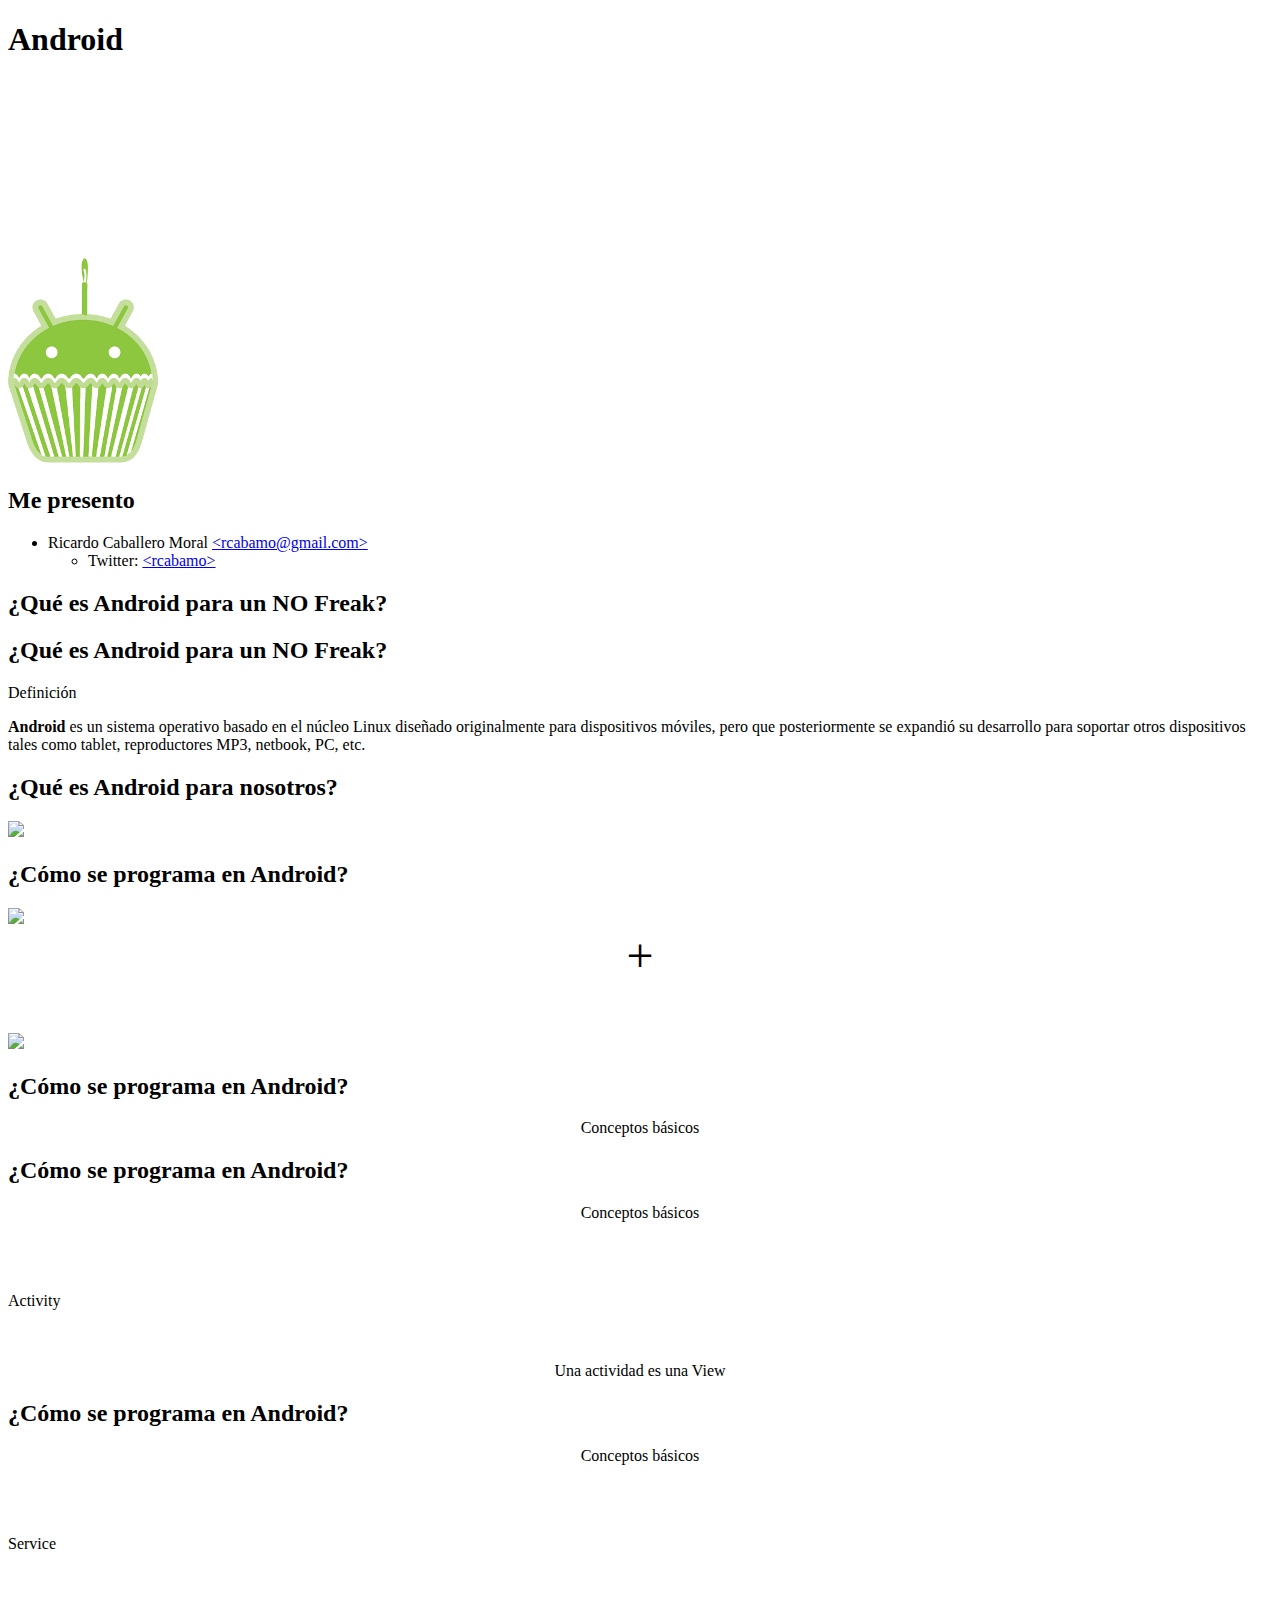
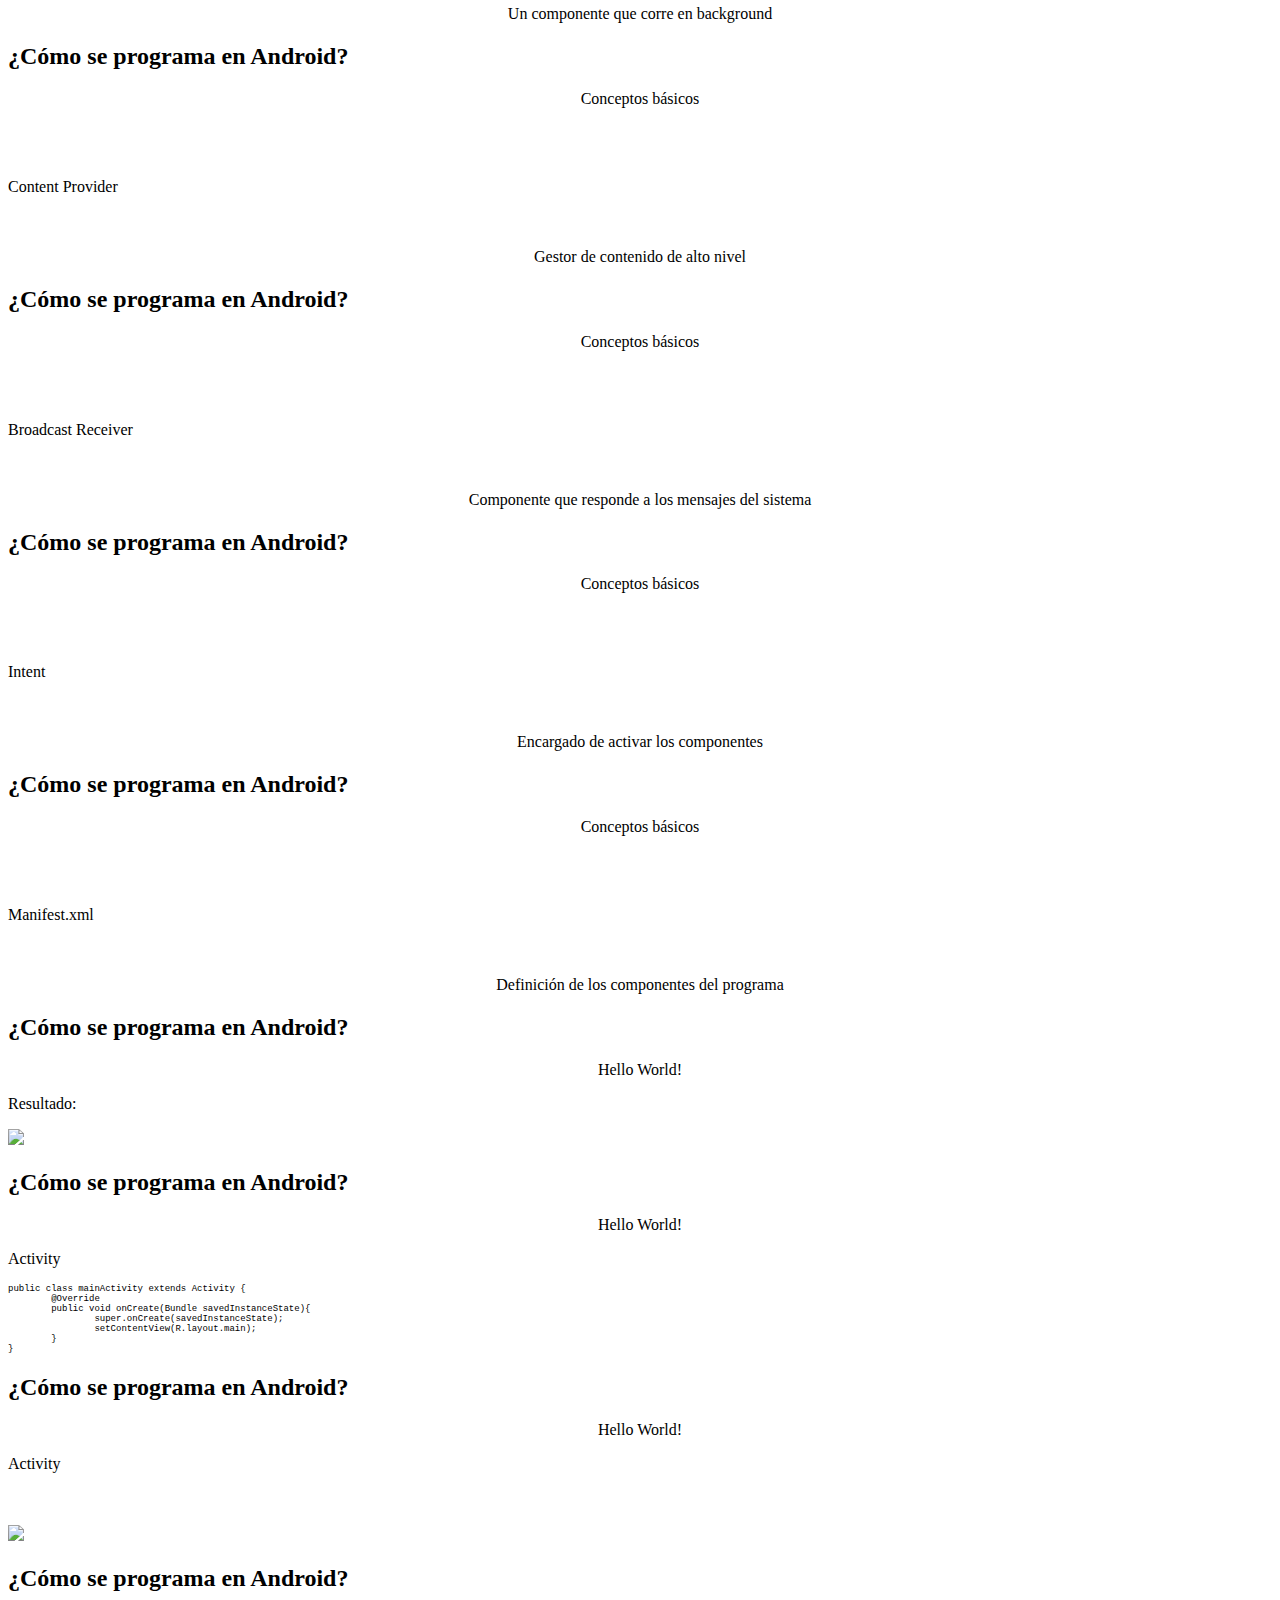
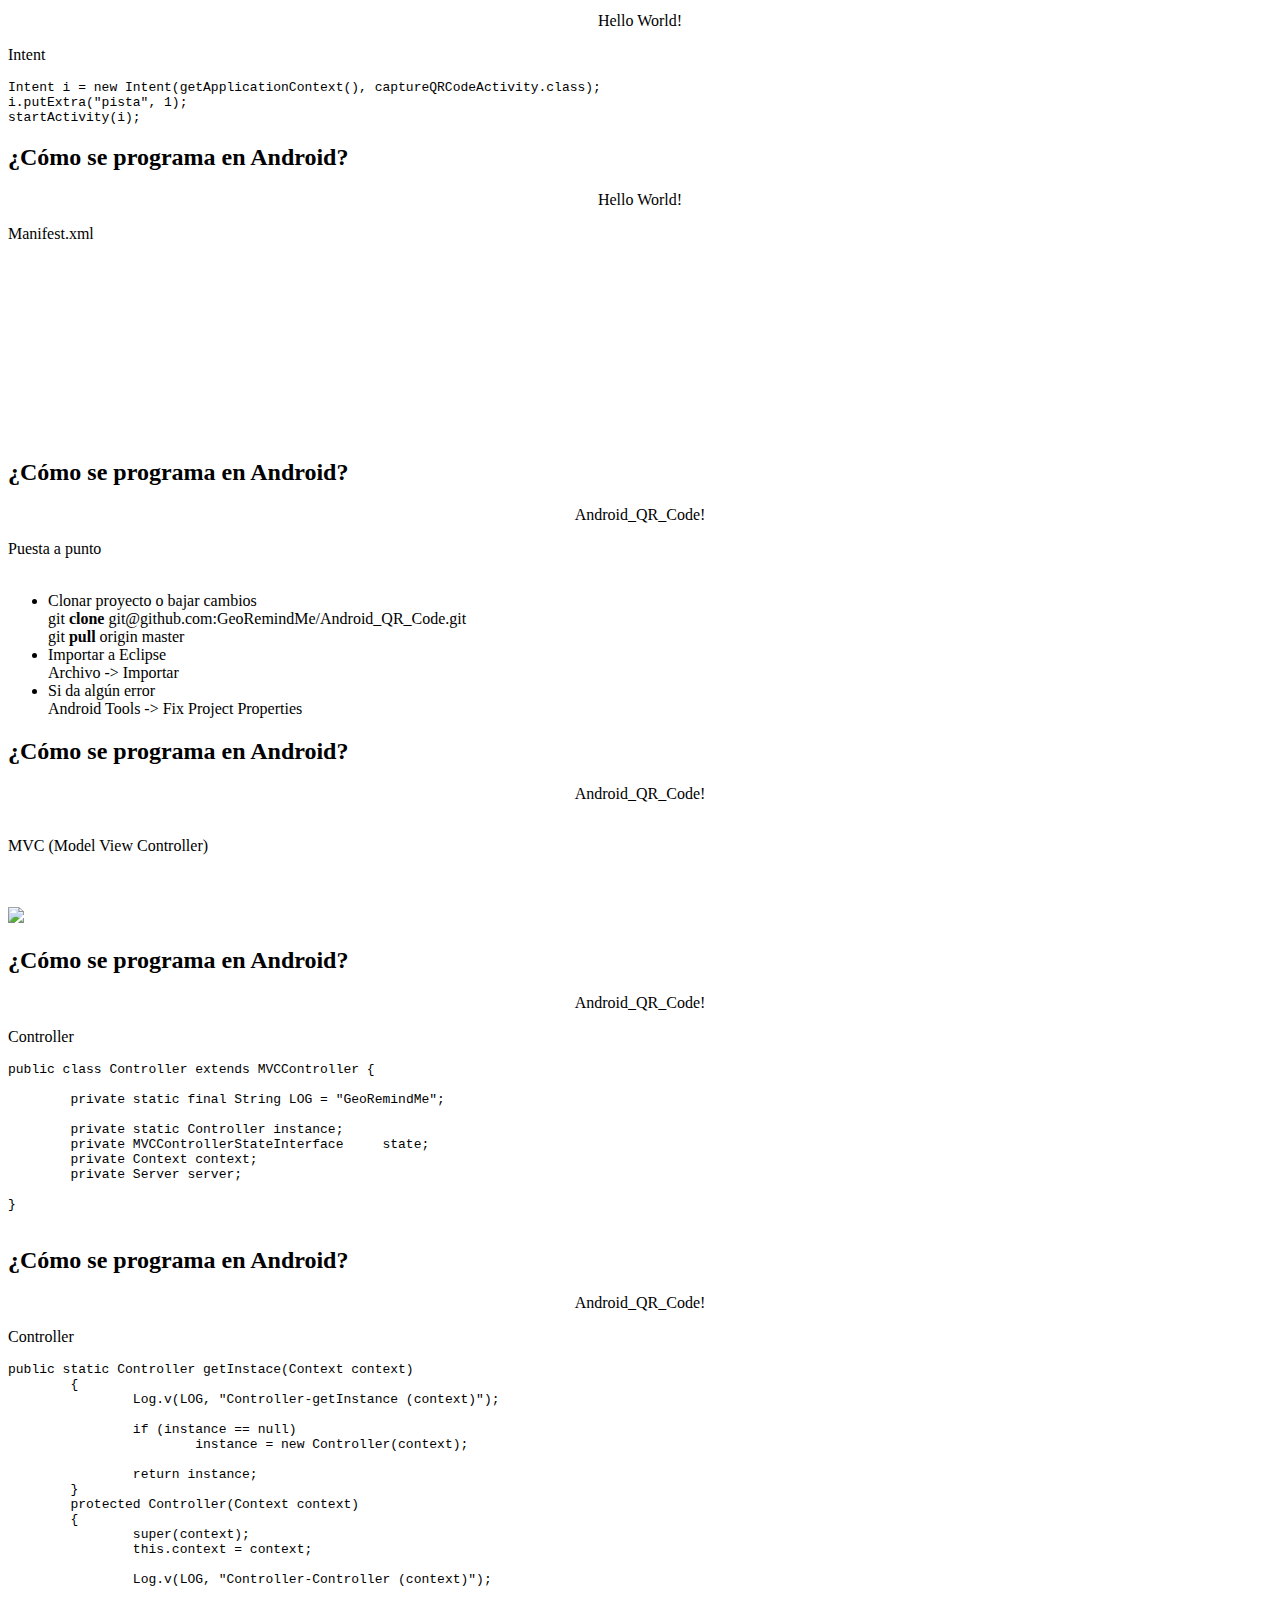
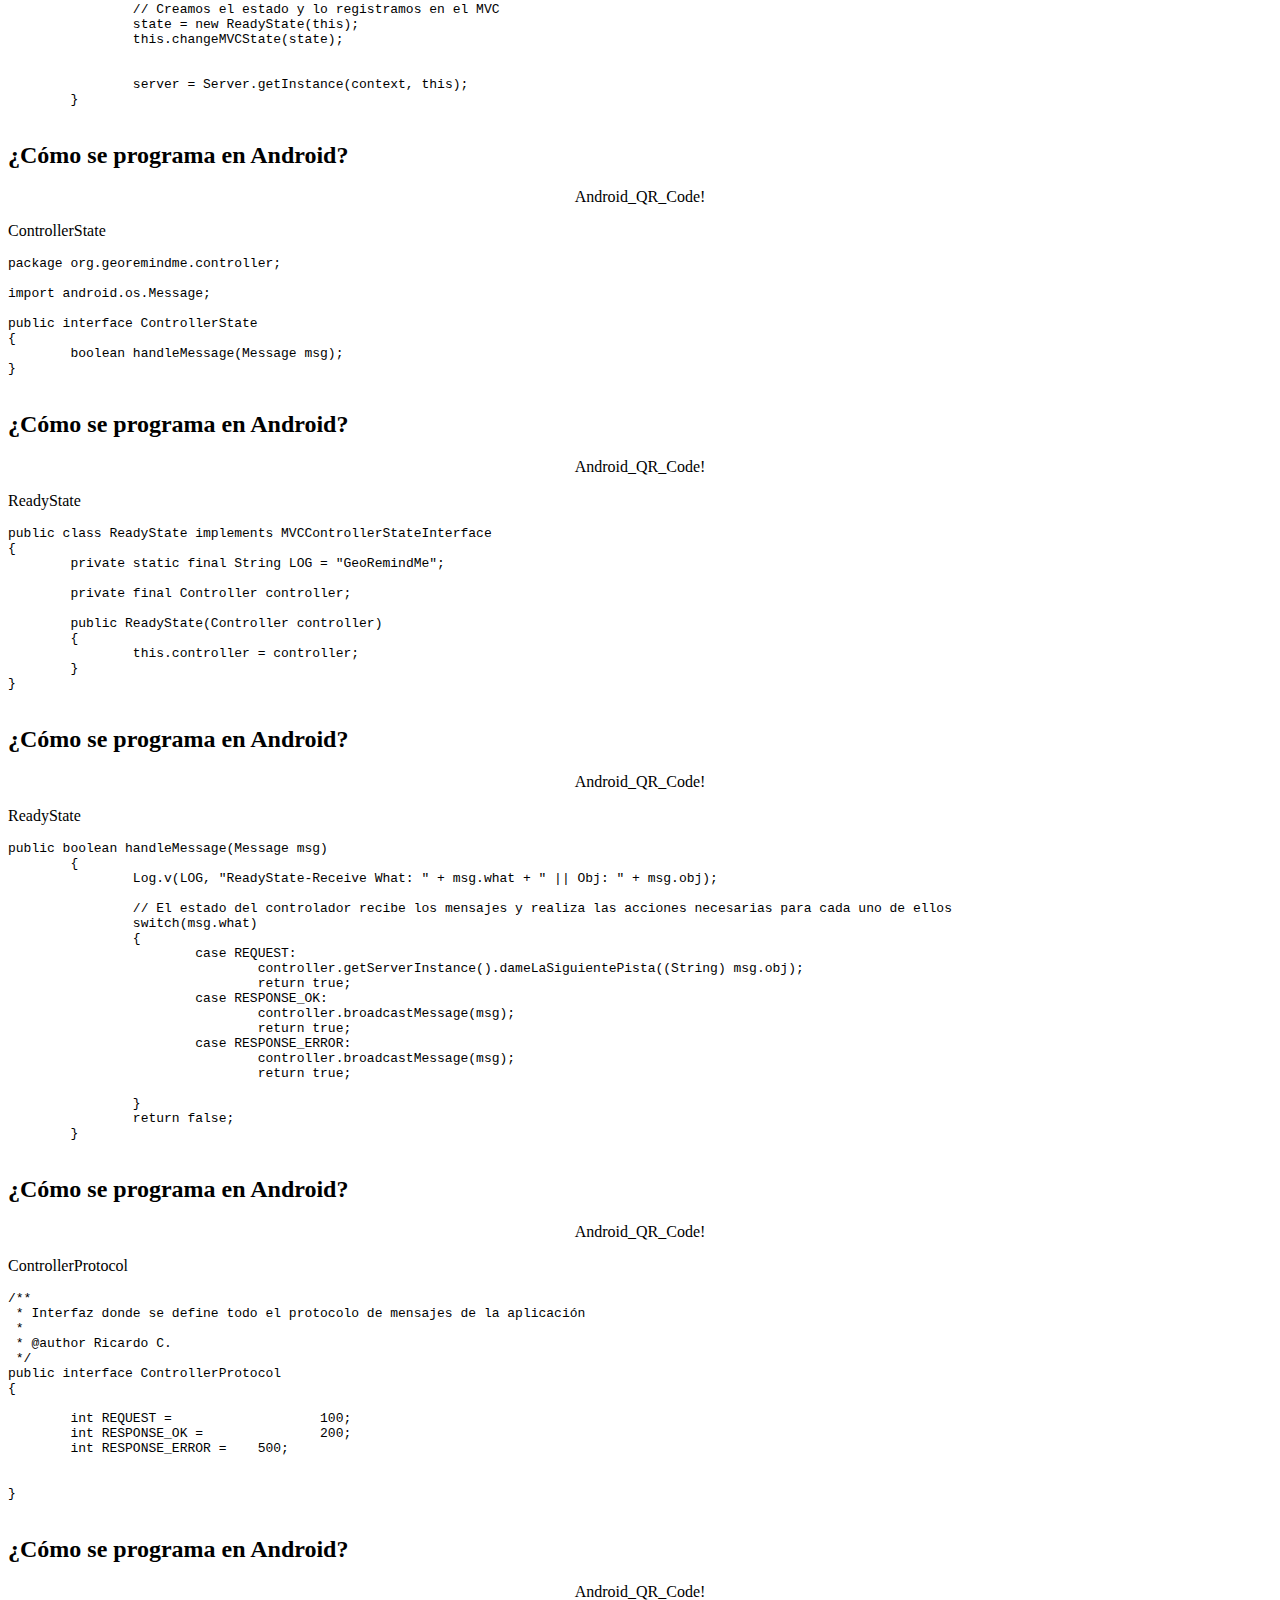
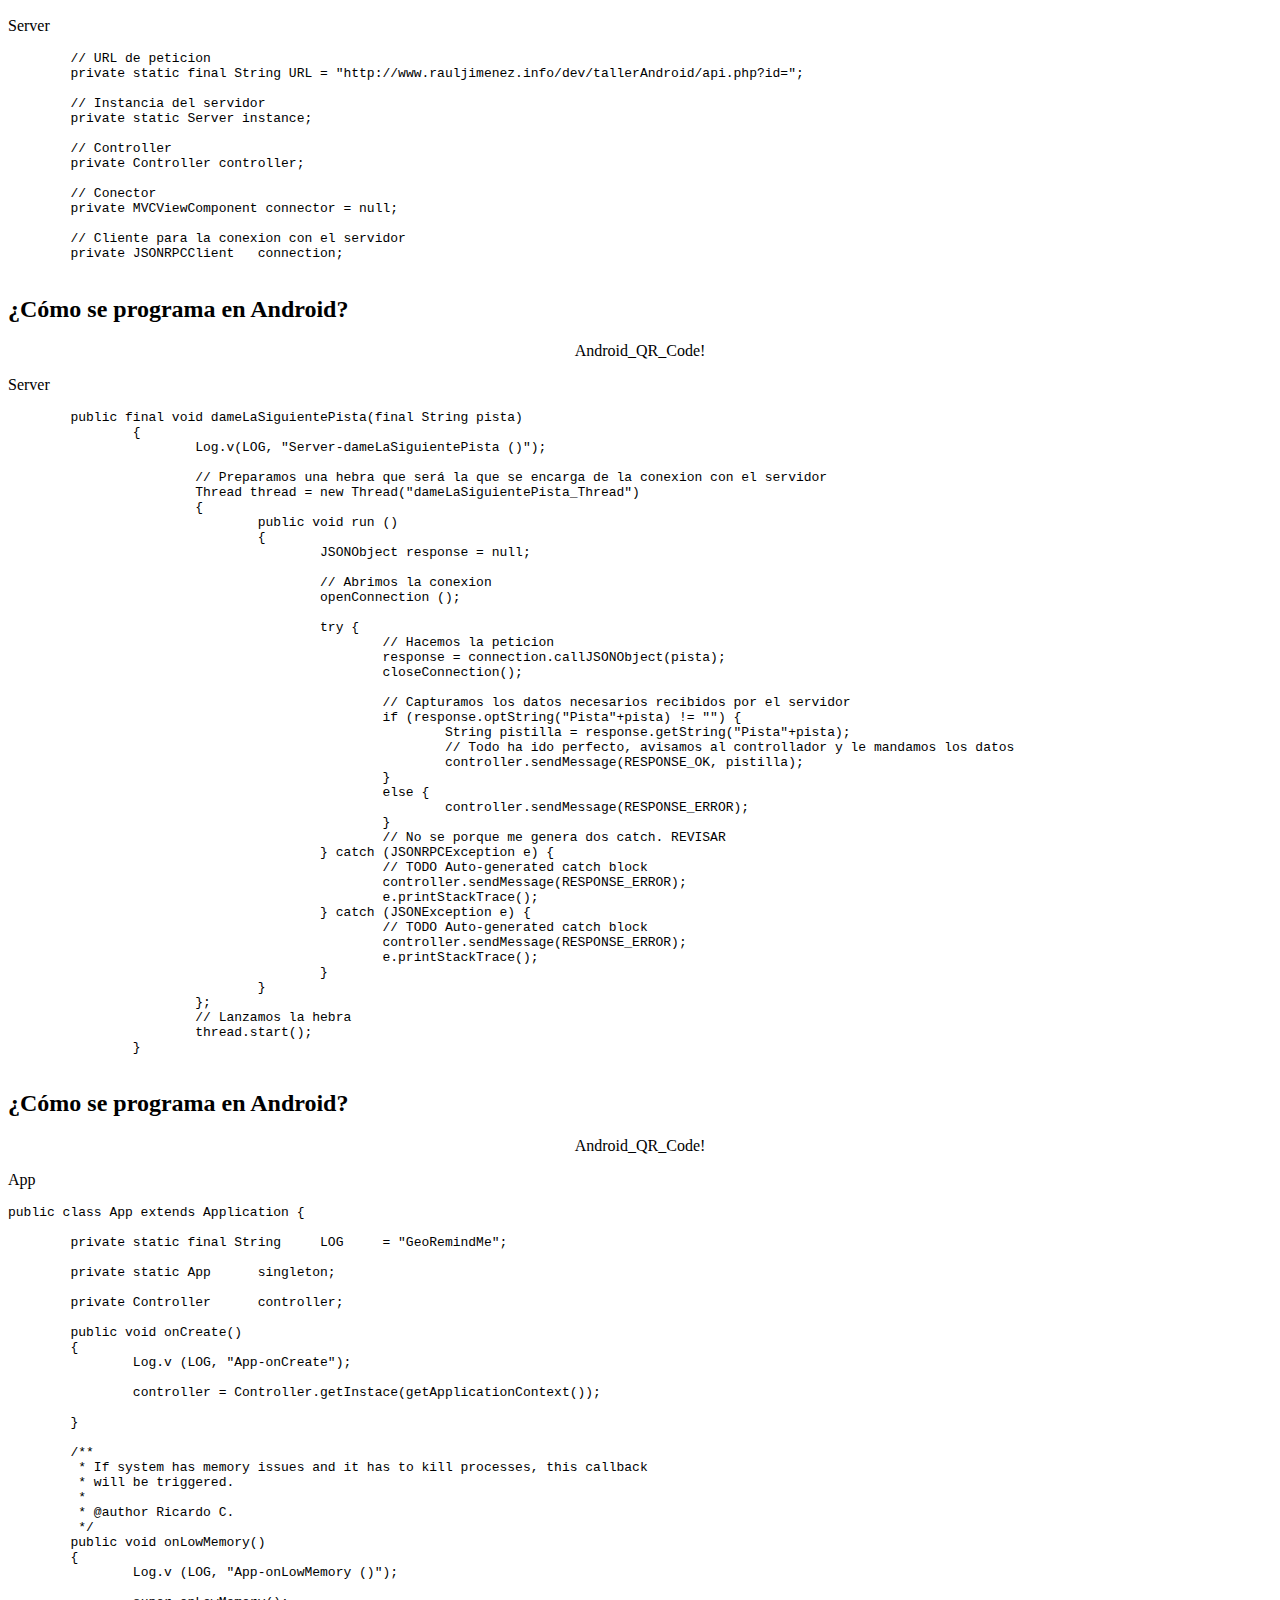
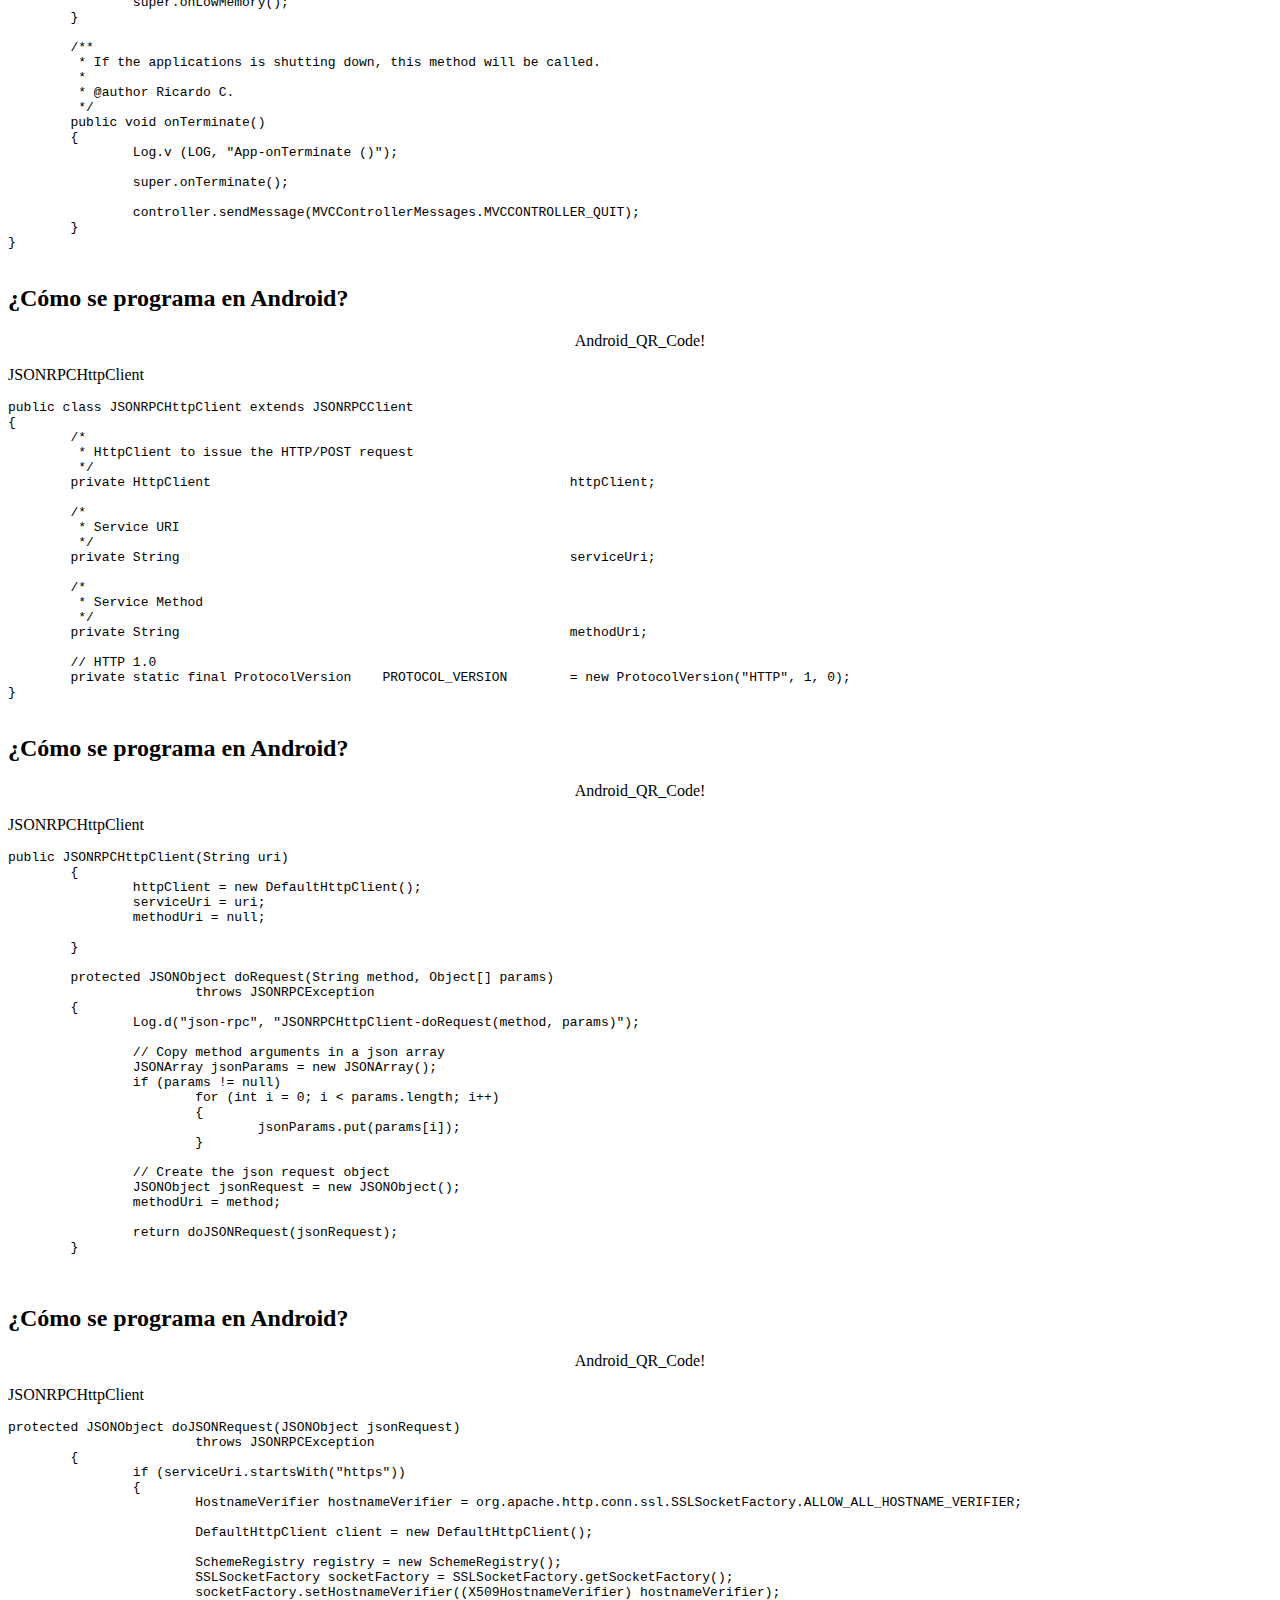
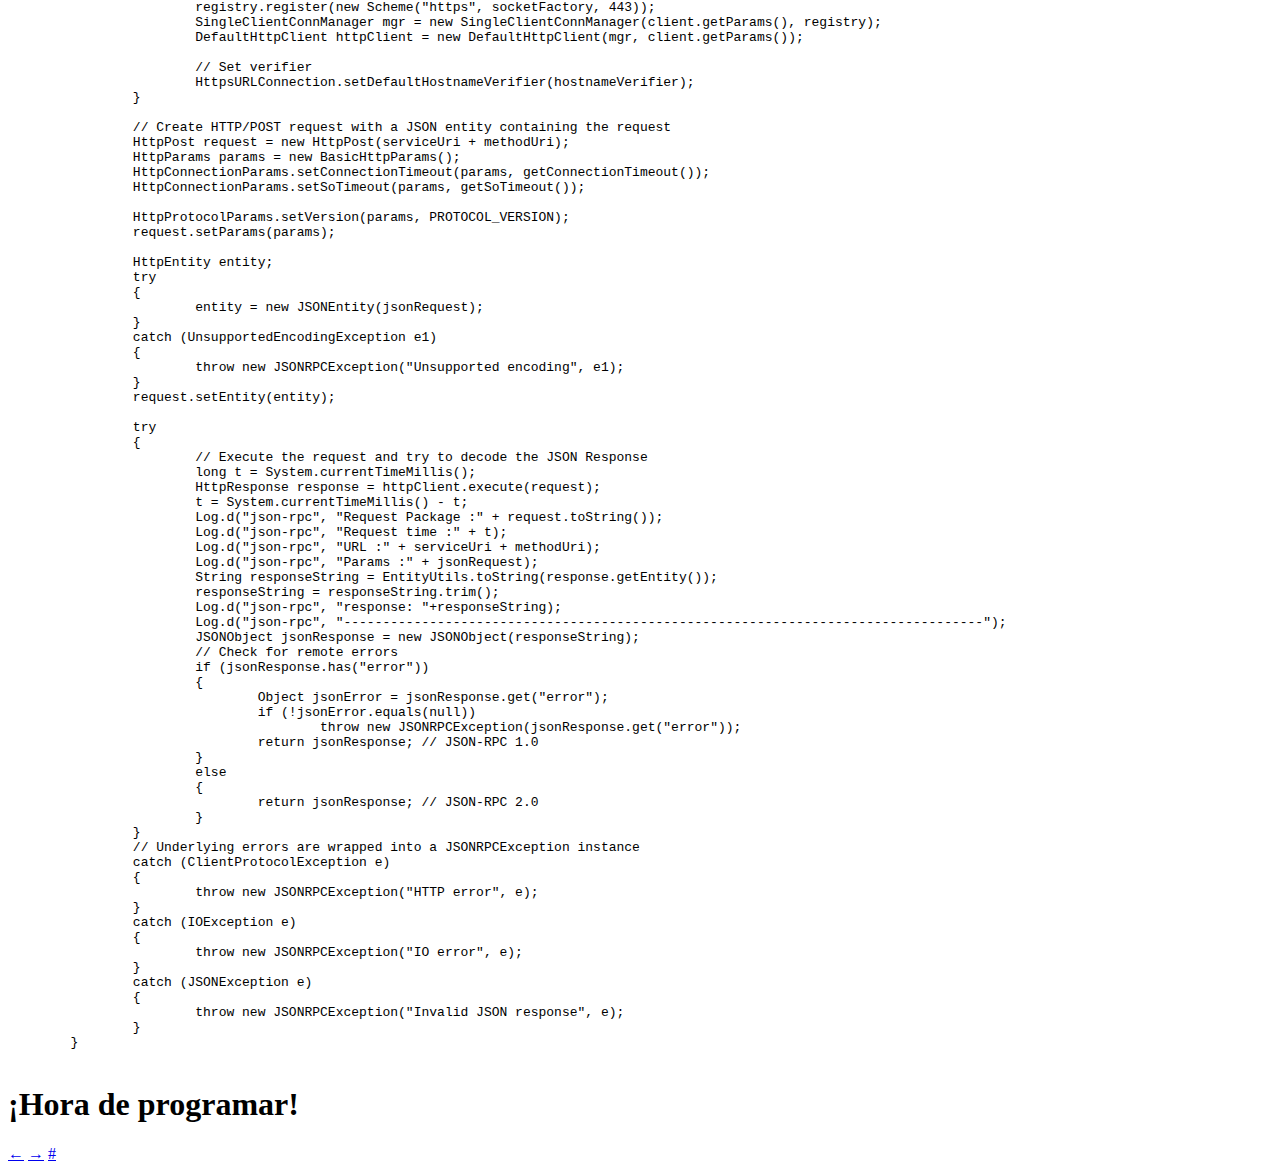
==== index.html @ ddbad966 "Update doc" ====
<!DOCTYPE html>
<!--[if lt IE 7]> <html class="no-js ie6" lang="en"> <![endif]-->
<!--[if IE 7]>    <html class="no-js ie7" lang="en"> <![endif]-->
<!--[if IE 8]>    <html class="no-js ie8" lang="en"> <![endif]-->
<!--[if gt IE 8]><!-->  <html class="no-js" lang="en"> <!--<![endif]-->
<head>
	<meta charset="utf-8">
	<meta http-equiv="X-UA-Compatible" content="IE=edge,chrome=1">
	<title>Android</title>
	<meta name="viewport" content="width=1024, user-scalable=no">

	<link rel="stylesheet" href="deck.js/core/deck.core.css">
	<link rel="stylesheet" href="deck.js/extensions/goto/deck.goto.css">
	<link rel="stylesheet" href="deck.js/extensions/navigation/deck.navigation.css">
	<link rel="stylesheet" href="deck.js/extensions/hash/deck.hash.css">
	
  <!-- Themes -->
  <link rel="stylesheet" href="deck.js/themes/style/android.css">
  
  <!-- Syntax highlighter -->
  <script src="syntax/scripts/shCore.js"></script>
  <script src="syntax/scripts/shBrushJScript.js"></script>
  
  <!-- Syntax highlighter -->
  <link rel="stylesheet" href="syntax/styles/shCore.css">
  <link rel="stylesheet" href="syntax/styles/shThemeEclipse.css">
  <script type="text/javascript">SyntaxHighlighter.all();</script>


	<script src="deck.js/modernizr.custom.js"></script>
</head>

<body class="deck-container">

<section class="slide">
 <h1>Android</h1>
<div style="margin-top:200px;" ><img src="./img/tartaleta.png"></div>
</section>

<section class="slide">
<!-- REVISAR -->
 <h2>Me presento</h2>
 <ul class="authors">
  <li>Ricardo Caballero Moral <a href="mailto:jorgelp@us.es">&lt;rcabamo@gmail.com&gt;</a>
	<ul>
		<li>
			Twitter: <a href="mailto:jorgelp@us.es">&lt;rcabamo&gt;</a>
		</li>
	</ul>

  </li>
 </ul>
</section>

<section class="slide">
<!-- REVISAR por si hay alguna manera mejor de hacer las transiciones que copiandolo todo-->
 <h2>¿Qué es Android para un NO Freak?</h2>
 
</section>

<section class="slide">
 <h2>¿Qué es Android para un NO Freak?</h2>
<dl>
 <dt>Definición</dt>
</dl>
 <div class="command">
	<strong>Android</strong> es un sistema operativo basado en el núcleo Linux diseñado originalmente para dispositivos móviles, pero que posteriormente se expandió su desarrollo para soportar otros dispositivos tales como tablet, reproductores MP3, netbook, PC, etc. 
</div>
</section>
 
 <section class="slide">
 <h2>¿Qué es Android para nosotros?</h2>
 <img src="http://developer.android.com/images/system-architecture.jpg" />
</section>

<section class="slide">
 <h2>¿Cómo se programa en Android?</h2>
  <img src="./img/eclipse.jpg" />
   <div style="font-size: 3em; margin:0 auto; text-align:center; margin-bottom:50px">
	+
   </div> 
   <img src="http://farm5.static.flickr.com/4077/4797714236_20c1882be8.jpg" />
</section>

<section class="slide">
 <h2>¿Cómo se programa en Android?</h2>
<div style="text-align:center;">Conceptos básicos</div>
</section>

<section class="slide">
 <h2>¿Cómo se programa en Android?</h2>
<div style="text-align:center;">Conceptos básicos</div>
</br>
</br>
</br>
<dl>
<dt>Activity</dt>
</dl>
</br>
</br>
<div style="text-align:center;"><div class="command">Una actividad es una View</div></div>
</section>

<section class="slide">
 <h2>¿Cómo se programa en Android?</h2>
<div style="text-align:center;">Conceptos básicos</div>
</br>
</br>
</br>
<dl>
<dt>Service</dt>
</dl>
</br>
</br>
<div style="text-align:center;"><div class="command">Un componente que corre en background</div></div>
</section>

<section class="slide">
 <h2>¿Cómo se programa en Android?</h2>
<div style="text-align:center;">Conceptos básicos</div>
</br>
</br>
</br>
<dl>
<dt>Content Provider</dt>
</dl>
</br>
</br>
<div style="text-align:center;"><div class="command">Gestor de contenido de alto nivel</div></div>
</section>

<section class="slide">
 <h2>¿Cómo se programa en Android?</h2>
<div style="text-align:center;">Conceptos básicos</div>
</br>
</br>
</br>
<dl>
<dt>Broadcast Receiver</dt>
</dl>
</br>
</br>
<div style="text-align:center;"><div class="command">Componente que responde a los mensajes del sistema</div></div>
</section>

<section class="slide">
 <h2>¿Cómo se programa en Android?</h2>
<div style="text-align:center;">Conceptos básicos</div>
</br>
</br>
</br>
<dl>
<dt>Intent</dt>
</dl>
</br>
</br>
<div style="text-align:center;"><div class="command">Encargado de activar los componentes</div></div>
</section>

<section class="slide">
 <h2>¿Cómo se programa en Android?</h2>
<div style="text-align:center;">Conceptos básicos</div>
</br>
</br>
</br>
<dl>
<dt>Manifest.xml</dt>
</dl>
</br>
</br>
<div style="text-align:center;"><div class="command">Definición de los componentes del programa</div></div>
</section>

<section class="slide">
 <h2>¿Cómo se programa en Android?</h2>
 <div style="text-align:center;">Hello World!</div>
<dl>
	<dt>Resultado:</dt>
</dl>
<img src="./img/empty_proyect.png">
</section>

<section class="slide">
 <h2>¿Cómo se programa en Android?</h2>
<div style="text-align:center;">Hello World!</div>
<dl>
<dt>Activity</dt>
</dl>
<pre class="brush: js;" style="font-size: 9px;">
public class mainActivity extends Activity {
	@Override
	public void onCreate(Bundle savedInstanceState){
		super.onCreate(savedInstanceState);
		setContentView(R.layout.main);
	}
}
</pre>
</section>

<section class="slide">
 <h2>¿Cómo se programa en Android?</h2>
<div style="text-align:center;">Hello World!</div>
<dl>
<dt>Activity</dt>
</dl>
<br>
<br>
<img src="./img/activity_lifecycle.png">
</section>

<section class="slide">
 <h2>¿Cómo se programa en Android?</h2>
<div style="text-align:center;">Hello World!</div>
<dl>
<dt>Intent</dt>
</dl>
<pre class="brush: js;">
Intent i = new Intent(getApplicationContext(), captureQRCodeActivity.class);
i.putExtra("pista", 1);
startActivity(i);
</pre>
</section>

<section class="slide">
 <h2>¿Cómo se programa en Android?</h2>
<div style="text-align:center;">Hello World!</div>
<dl>
<dt>Manifest.xml</dt>
</dl>
<pre class="brush: js;" style="font-size: ">
<?xml version="1.0" encoding="utf-8"?>
<manifest xmlns:android="http://schemas.android.com/apk/res/android"
package="com.pepico">
  <uses-sdk android:minSdkVersion="8" />
   <application android:icon="@drawable/icon" android:label="@string/app_name">
        <activity android:name=".PepicoActivity"
                  android:label="@string/app_name">
            <intent-filter>
                <action android:name="android.intent.action.MAIN" />
                <category android:name="android.intent.category.LAUNCHER" />
            </intent-filter>
        </activity>
    </application>
</manifest>
</pre>
</section>

<section class="slide">
 <h2>¿Cómo se programa en Android?</h2>
<div style="text-align:center;">Android_QR_Code!</div>
<dl>
<dt>Puesta a punto</dt>
<br>
</dl>
<ul>
	<li>Clonar proyecto o bajar cambios</li>
	<div class="command">git <strong>clone</strong> git@github.com:GeoRemindMe/Android_QR_Code.git</div>
	<div class="command">git <strong>pull</strong> origin master</div>
	<li>Importar a Eclipse</li>
	<div class="command">Archivo -> Importar</div>
	<li>Si da algún error</li>
	<div class="command">Android Tools -> Fix Project Properties</div>
</ul>
</section>

<section class="slide">
 <h2>¿Cómo se programa en Android?</h2>
<div style="text-align:center;">Android_QR_Code!</div>
<br>
<dl>
<dt>MVC (Model View Controller)</dt>
</dl>
</br>
</br>
<img src="./img/mvc.png">
</section>

<section class="slide">
 <h2>¿Cómo se programa en Android?</h2>
 <div style="text-align:center;">Android_QR_Code!</div>
<dl>
<dt>Controller</dt>
</dl>
 <pre class="brush: js;">
public class Controller extends MVCController {

	private static final String LOG = "GeoRemindMe";

	private static Controller instance;
	private MVCControllerStateInterface	state;
	private Context context;
	private Server server;

}
 </pre>
</section>

<section class="slide">
 <h2>¿Cómo se programa en Android?</h2>
 <div style="text-align:center;">Android_QR_Code!</div>
<dl>
<dt>Controller</dt>
</dl>
 <pre class="brush: js;">
public static Controller getInstace(Context context)
	{
		Log.v(LOG, "Controller-getInstance (context)");

		if (instance == null)
			instance = new Controller(context);

		return instance;
	}
	protected Controller(Context context)
	{		
		super(context);
		this.context = context;

		Log.v(LOG, "Controller-Controller (context)");

		// Creamos el estado y lo registramos en el MVC
		state = new ReadyState(this);
		this.changeMVCState(state);


		server = Server.getInstance(context, this);
	}
 </pre>
</section>

<section class="slide">
 <h2>¿Cómo se programa en Android?</h2>
 <div style="text-align:center;">Android_QR_Code!</div>
<dl>
<dt>ControllerState</dt>
</dl>
 <pre class="brush: js;">
package org.georemindme.controller;

import android.os.Message;

public interface ControllerState
{
	boolean handleMessage(Message msg);
}
 </pre>
</section>

<section class="slide">
 <h2>¿Cómo se programa en Android?</h2>
 <div style="text-align:center;">Android_QR_Code!</div>
<dl>
<dt>ReadyState</dt>
</dl>
 <pre class="brush: js;">
public class ReadyState implements MVCControllerStateInterface
{
	private static final String LOG = "GeoRemindMe";

	private final Controller controller;

	public ReadyState(Controller controller)
	{
		this.controller = controller;
	}
}
 </pre>
</section>

<section class="slide">
 <h2>¿Cómo se programa en Android?</h2>
 <div style="text-align:center;">Android_QR_Code!</div>
<dl>
<dt>ReadyState</dt>
</dl>
 <pre class="brush: js;">
public boolean handleMessage(Message msg)
	{
		Log.v(LOG, "ReadyState-Receive What: " + msg.what + " || Obj: " + msg.obj);

		// El estado del controlador recibe los mensajes y realiza las acciones necesarias para cada uno de ellos
		switch(msg.what)
		{ 				
			case REQUEST:
				controller.getServerInstance().dameLaSiguientePista((String) msg.obj);
				return true;
			case RESPONSE_OK:
				controller.broadcastMessage(msg);
				return true;			
			case RESPONSE_ERROR:
				controller.broadcastMessage(msg);
				return true;

		}
		return false;
	}
 </pre>
</section>

<section class="slide">
 <h2>¿Cómo se programa en Android?</h2>
 <div style="text-align:center;">Android_QR_Code!</div>
<dl>
<dt>ControllerProtocol</dt>
</dl>
 <pre class="brush: js;">
/**
 * Interfaz donde se define todo el protocolo de mensajes de la aplicación 
 * 
 * @author Ricardo C.
 */
public interface ControllerProtocol
{

	int REQUEST =			100;
	int RESPONSE_OK =		200;
	int RESPONSE_ERROR = 	500;


}
 </pre>
</section>

<section class="slide">
 <h2>¿Cómo se programa en Android?</h2>
 <div style="text-align:center;">Android_QR_Code!</div>
<dl>
<dt>Server</dt>
</dl>
 <pre class="brush: js;">
	// URL de peticion
	private static final String URL = "http://www.rauljimenez.info/dev/tallerAndroid/api.php?id=";

	// Instancia del servidor
	private static Server instance;

	// Controller
	private Controller controller;

	// Conector
	private MVCViewComponent connector = null;

	// Cliente para la conexion con el servidor
	private JSONRPCClient	connection;
 </pre>
</section>

<section class="slide">
 <h2>¿Cómo se programa en Android?</h2>
 <div style="text-align:center;">Android_QR_Code!</div>
<dl>
<dt>Server</dt>
</dl>
 <pre class="brush: js;">
	public final void dameLaSiguientePista(final String pista)
		{
			Log.v(LOG, "Server-dameLaSiguientePista ()");

			// Preparamos una hebra que será la que se encarga de la conexion con el servidor
			Thread thread = new Thread("dameLaSiguientePista_Thread")
			{
				public void run ()
				{
					JSONObject response = null;

					// Abrimos la conexion
					openConnection ();

					try {
						// Hacemos la peticion
						response = connection.callJSONObject(pista);
						closeConnection();

						// Capturamos los datos necesarios recibidos por el servidor
						if (response.optString("Pista"+pista) != "") {
							String pistilla = response.getString("Pista"+pista);
							// Todo ha ido perfecto, avisamos al controllador y le mandamos los datos
							controller.sendMessage(RESPONSE_OK, pistilla);
						}
						else {
							controller.sendMessage(RESPONSE_ERROR);
						}
						// No se porque me genera dos catch. REVISAR
					} catch (JSONRPCException e) {
						// TODO Auto-generated catch block
						controller.sendMessage(RESPONSE_ERROR);
						e.printStackTrace();
					} catch (JSONException e) {
						// TODO Auto-generated catch block
						controller.sendMessage(RESPONSE_ERROR);
						e.printStackTrace();
					}
				}
			};
			// Lanzamos la hebra
			thread.start();	
		}
 </pre>
</section>

<section class="slide">
 <h2>¿Cómo se programa en Android?</h2>
 <div style="text-align:center;">Android_QR_Code!</div>
<dl>
<dt>App</dt>
</dl>
 <pre class="brush: js;">
public class App extends Application {

	private static final String	LOG	= "GeoRemindMe";

	private static App	singleton;

	private Controller	controller;

	public void onCreate()
	{
		Log.v (LOG, "App-onCreate");

		controller = Controller.getInstace(getApplicationContext());

	}

	/**
	 * If system has memory issues and it has to kill processes, this callback
	 * will be triggered.
	 * 
	 * @author Ricardo C.
	 */
	public void onLowMemory()
	{
		Log.v (LOG, "App-onLowMemory ()");

		super.onLowMemory();
	}

	/**
	 * If the applications is shutting down, this method will be called.
	 * 
	 * @author Ricardo C.
	 */
	public void onTerminate()
	{
		Log.v (LOG, "App-onTerminate ()");

		super.onTerminate();

		controller.sendMessage(MVCControllerMessages.MVCCONTROLLER_QUIT);
	}
}
 </pre>
</section>

<section class="slide">
 <h2>¿Cómo se programa en Android?</h2>
 <div style="text-align:center;">Android_QR_Code!</div>
<dl>
<dt>JSONRPCHttpClient</dt>
</dl>
 <pre class="brush: js;">
public class JSONRPCHttpClient extends JSONRPCClient
{
	/*
	 * HttpClient to issue the HTTP/POST request
	 */
	private HttpClient						httpClient;
	
	/*
	 * Service URI
	 */
	private String							serviceUri;

	/*
	 * Service Method
	 */
	private String							methodUri;

	// HTTP 1.0
	private static final ProtocolVersion	PROTOCOL_VERSION	= new ProtocolVersion("HTTP", 1, 0);
}
 </pre>
</section>

<section class="slide">
 <h2>¿Cómo se programa en Android?</h2>
 <div style="text-align:center;">Android_QR_Code!</div>
<dl>
<dt>JSONRPCHttpClient</dt>
</dl>
 <pre class="brush: js;">
public JSONRPCHttpClient(String uri)
	{
		httpClient = new DefaultHttpClient();
		serviceUri = uri;
		methodUri = null;

	}

	protected JSONObject doRequest(String method, Object[] params)
			throws JSONRPCException
	{
		Log.d("json-rpc", "JSONRPCHttpClient-doRequest(method, params)");

		// Copy method arguments in a json array
		JSONArray jsonParams = new JSONArray();
		if (params != null)
			for (int i = 0; i < params.length; i++)
			{
				jsonParams.put(params[i]);
			}

		// Create the json request object
		JSONObject jsonRequest = new JSONObject();
		methodUri = method;

		return doJSONRequest(jsonRequest);
	}

 </pre>
</section>

<section class="slide">
 <h2>¿Cómo se programa en Android?</h2>
 <div style="text-align:center;">Android_QR_Code!</div>
<dl>
<dt>JSONRPCHttpClient</dt>
</dl>
 <pre class="brush: js;">
protected JSONObject doJSONRequest(JSONObject jsonRequest)
			throws JSONRPCException
	{
		if (serviceUri.startsWith("https"))
		{
			HostnameVerifier hostnameVerifier = org.apache.http.conn.ssl.SSLSocketFactory.ALLOW_ALL_HOSTNAME_VERIFIER;

			DefaultHttpClient client = new DefaultHttpClient();

			SchemeRegistry registry = new SchemeRegistry();
			SSLSocketFactory socketFactory = SSLSocketFactory.getSocketFactory();
			socketFactory.setHostnameVerifier((X509HostnameVerifier) hostnameVerifier);
			registry.register(new Scheme("https", socketFactory, 443));
			SingleClientConnManager mgr = new SingleClientConnManager(client.getParams(), registry);
			DefaultHttpClient httpClient = new DefaultHttpClient(mgr, client.getParams());

			// Set verifier
			HttpsURLConnection.setDefaultHostnameVerifier(hostnameVerifier);
		}
        
		// Create HTTP/POST request with a JSON entity containing the request
		HttpPost request = new HttpPost(serviceUri + methodUri);
		HttpParams params = new BasicHttpParams();
		HttpConnectionParams.setConnectionTimeout(params, getConnectionTimeout());
		HttpConnectionParams.setSoTimeout(params, getSoTimeout());

		HttpProtocolParams.setVersion(params, PROTOCOL_VERSION);
		request.setParams(params);

		HttpEntity entity;
		try
		{
			entity = new JSONEntity(jsonRequest);
		}
		catch (UnsupportedEncodingException e1)
		{
			throw new JSONRPCException("Unsupported encoding", e1);
		}
		request.setEntity(entity);

		try
		{
			// Execute the request and try to decode the JSON Response
			long t = System.currentTimeMillis();
			HttpResponse response = httpClient.execute(request);
			t = System.currentTimeMillis() - t;
			Log.d("json-rpc", "Request Package :" + request.toString());
			Log.d("json-rpc", "Request time :" + t);
			Log.d("json-rpc", "URL :" + serviceUri + methodUri);
			Log.d("json-rpc", "Params :" + jsonRequest);
			String responseString = EntityUtils.toString(response.getEntity());
			responseString = responseString.trim();
			Log.d("json-rpc", "response: "+responseString);
			Log.d("json-rpc", "----------------------------------------------------------------------------------");
			JSONObject jsonResponse = new JSONObject(responseString);
			// Check for remote errors
			if (jsonResponse.has("error"))
			{
				Object jsonError = jsonResponse.get("error");
				if (!jsonError.equals(null))
					throw new JSONRPCException(jsonResponse.get("error"));
				return jsonResponse; // JSON-RPC 1.0
			}
			else
			{
				return jsonResponse; // JSON-RPC 2.0
			}
		}
		// Underlying errors are wrapped into a JSONRPCException instance
		catch (ClientProtocolException e)
		{
			throw new JSONRPCException("HTTP error", e);
		}
		catch (IOException e)
		{
			throw new JSONRPCException("IO error", e);
		}
		catch (JSONException e)
		{
			throw new JSONRPCException("Invalid JSON response", e);
		}
	}
 </pre>
</section>

<section class="slide">
 <h1>¡Hora de programar!</h1>
<!--<img src="./img/cupcake.gif">-->
</section>


<a href="#" class="deck-prev-link" title="Previous">&#8592;</a>
<a href="#" class="deck-next-link" title="Next">&#8594;</a>	

<a href="." title="Permalink to this slide" class="deck-permalink">#</a>

<!-- JS -->
<script src="deck.js/jquery-1.6.4.min.js"></script>
<script src="deck.js/core/deck.core.js"></script>
<script src="deck.js/extensions/goto/deck.goto.js"></script>
<script src="deck.js/extensions/navigation/deck.navigation.js"></script>
<script src="deck.js/extensions/hash/deck.hash.js"></script>
<script src="deck.js/extensions/deck.events.js"></script>


<!-- Specific to this page -->
<script src="android.js"></script>

</body>
</html>
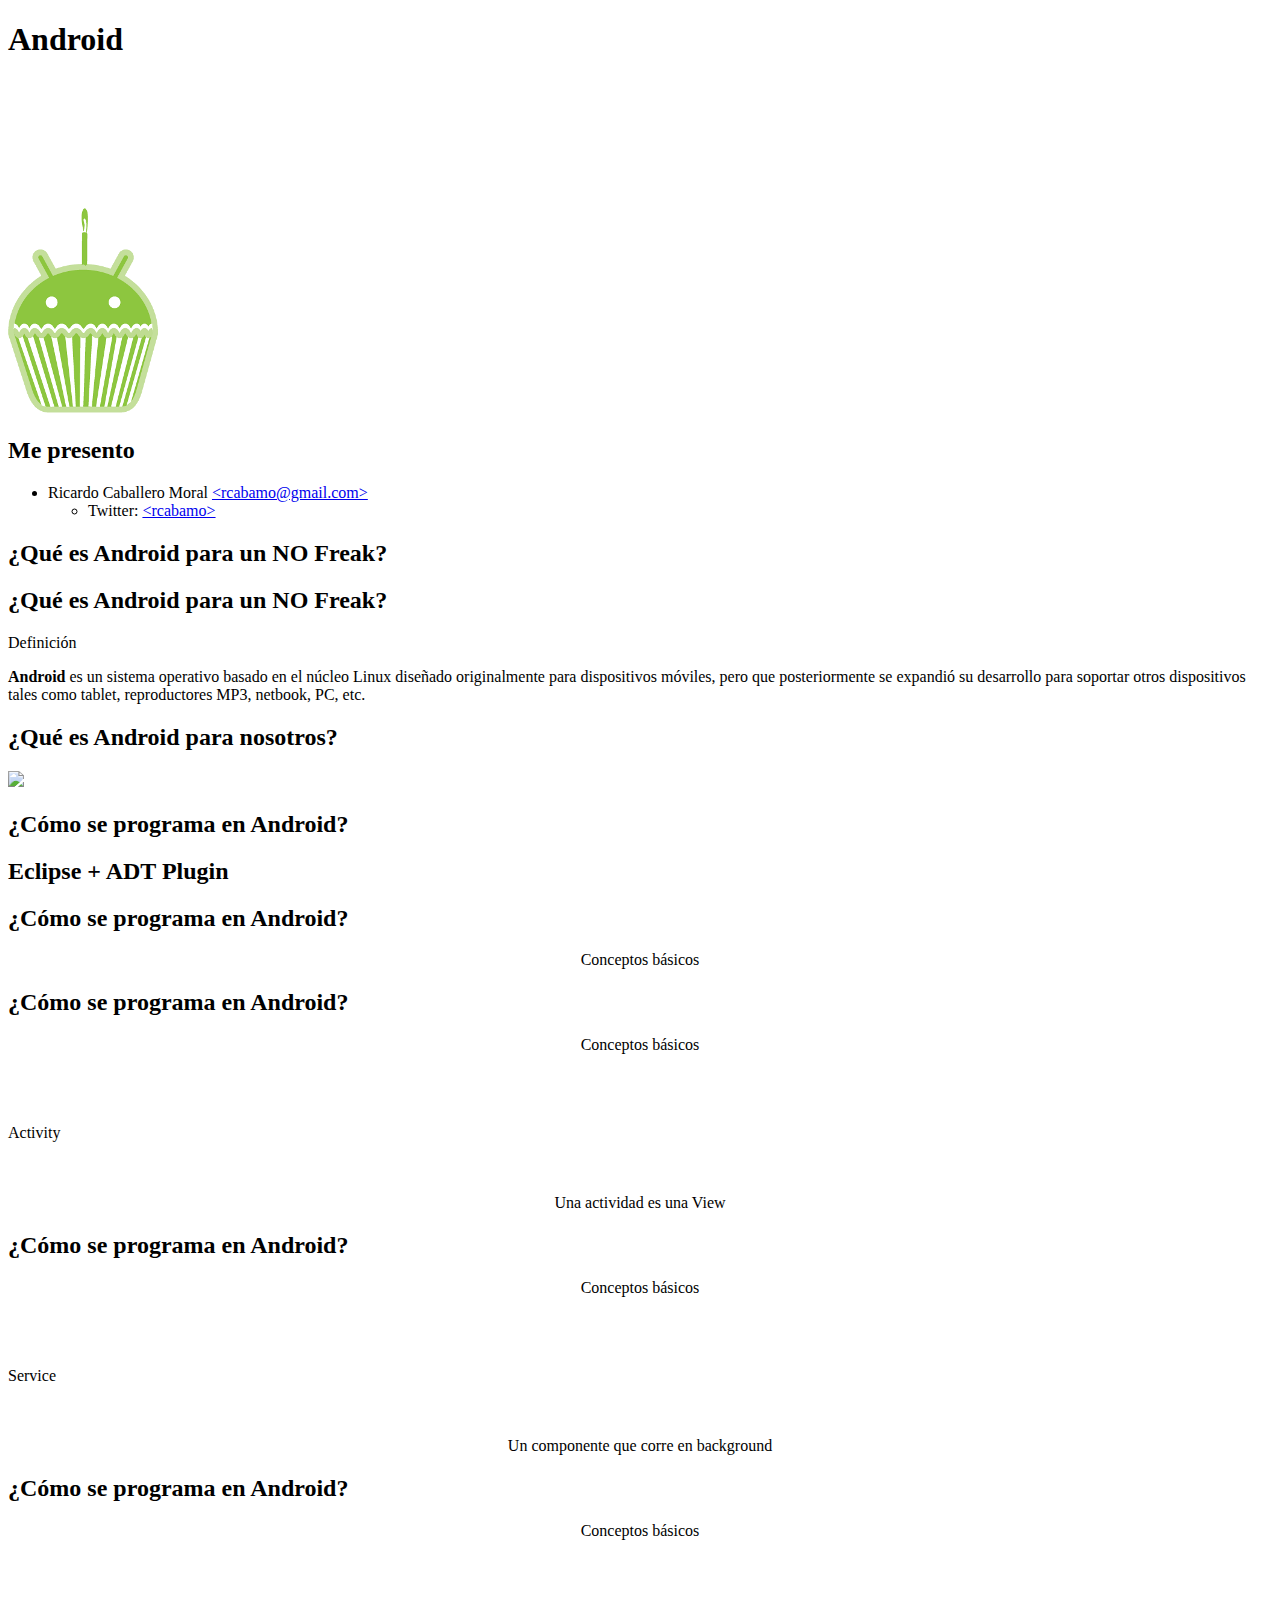
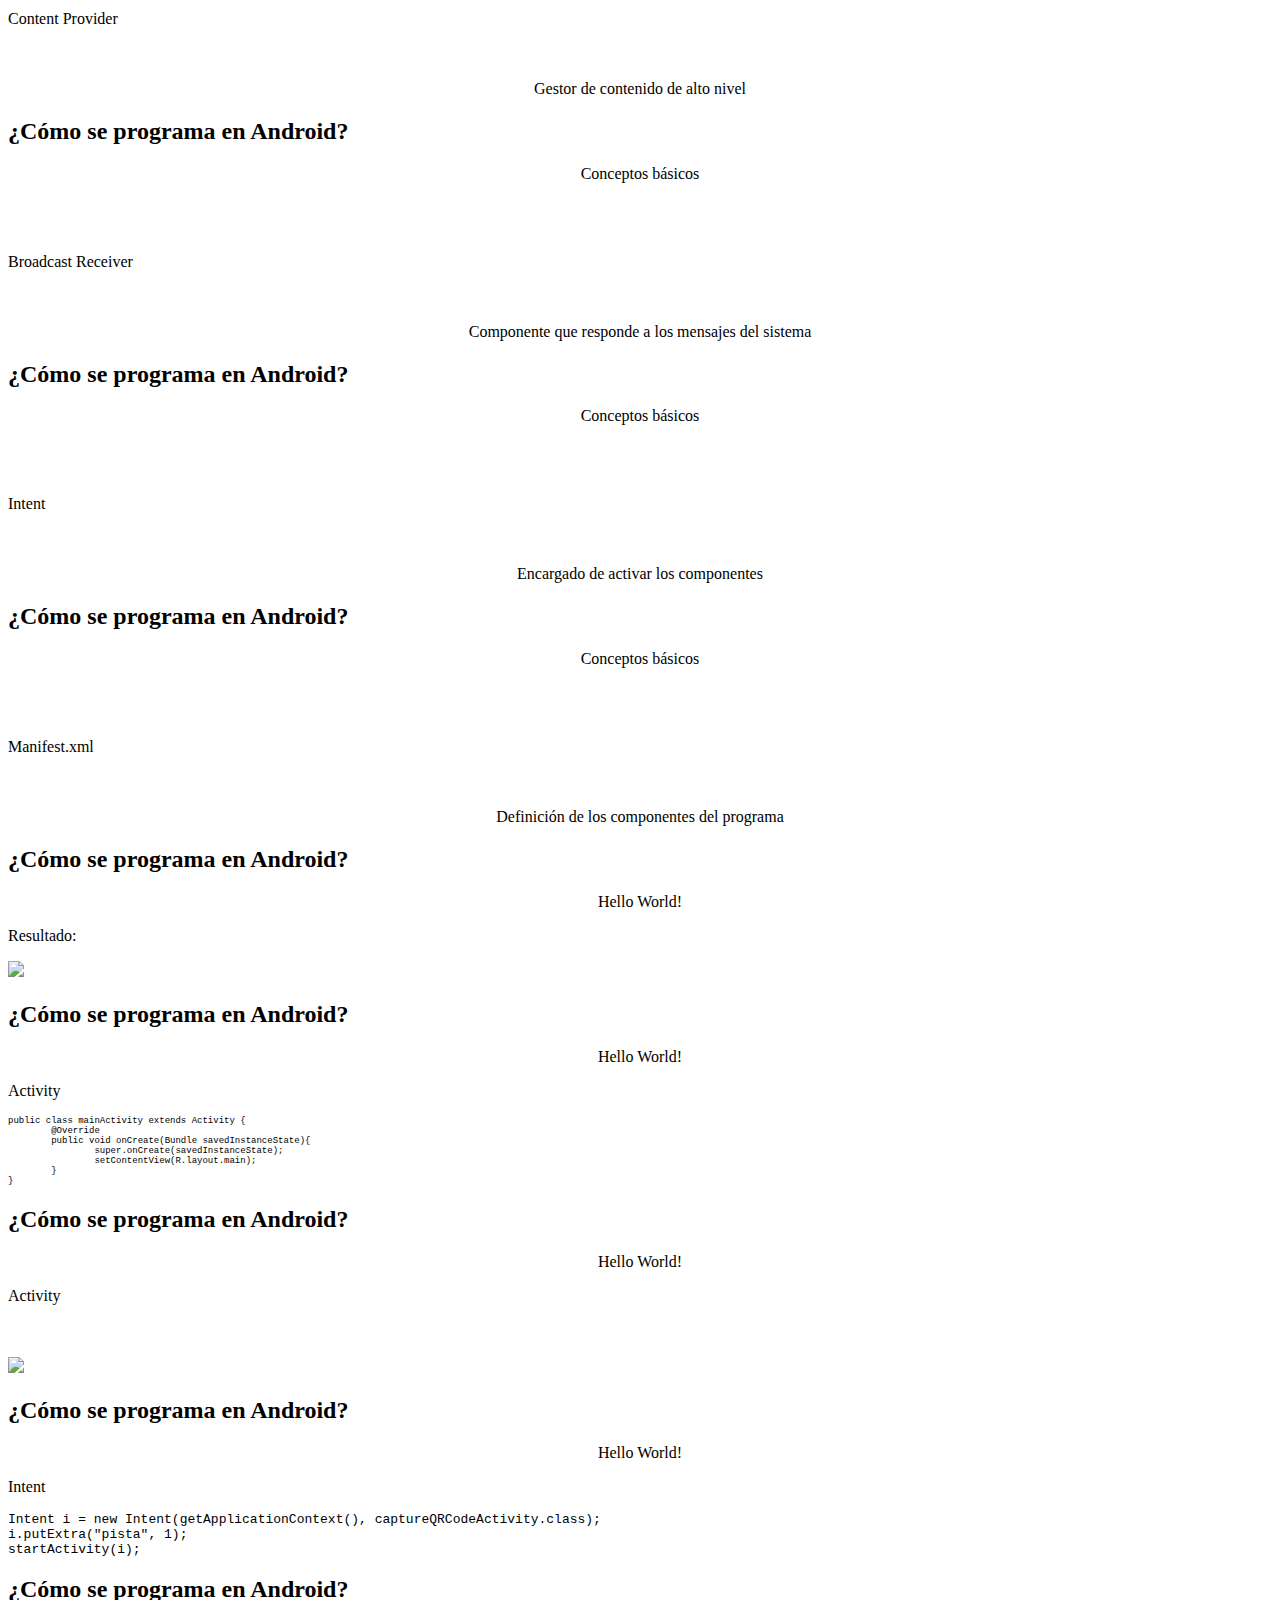
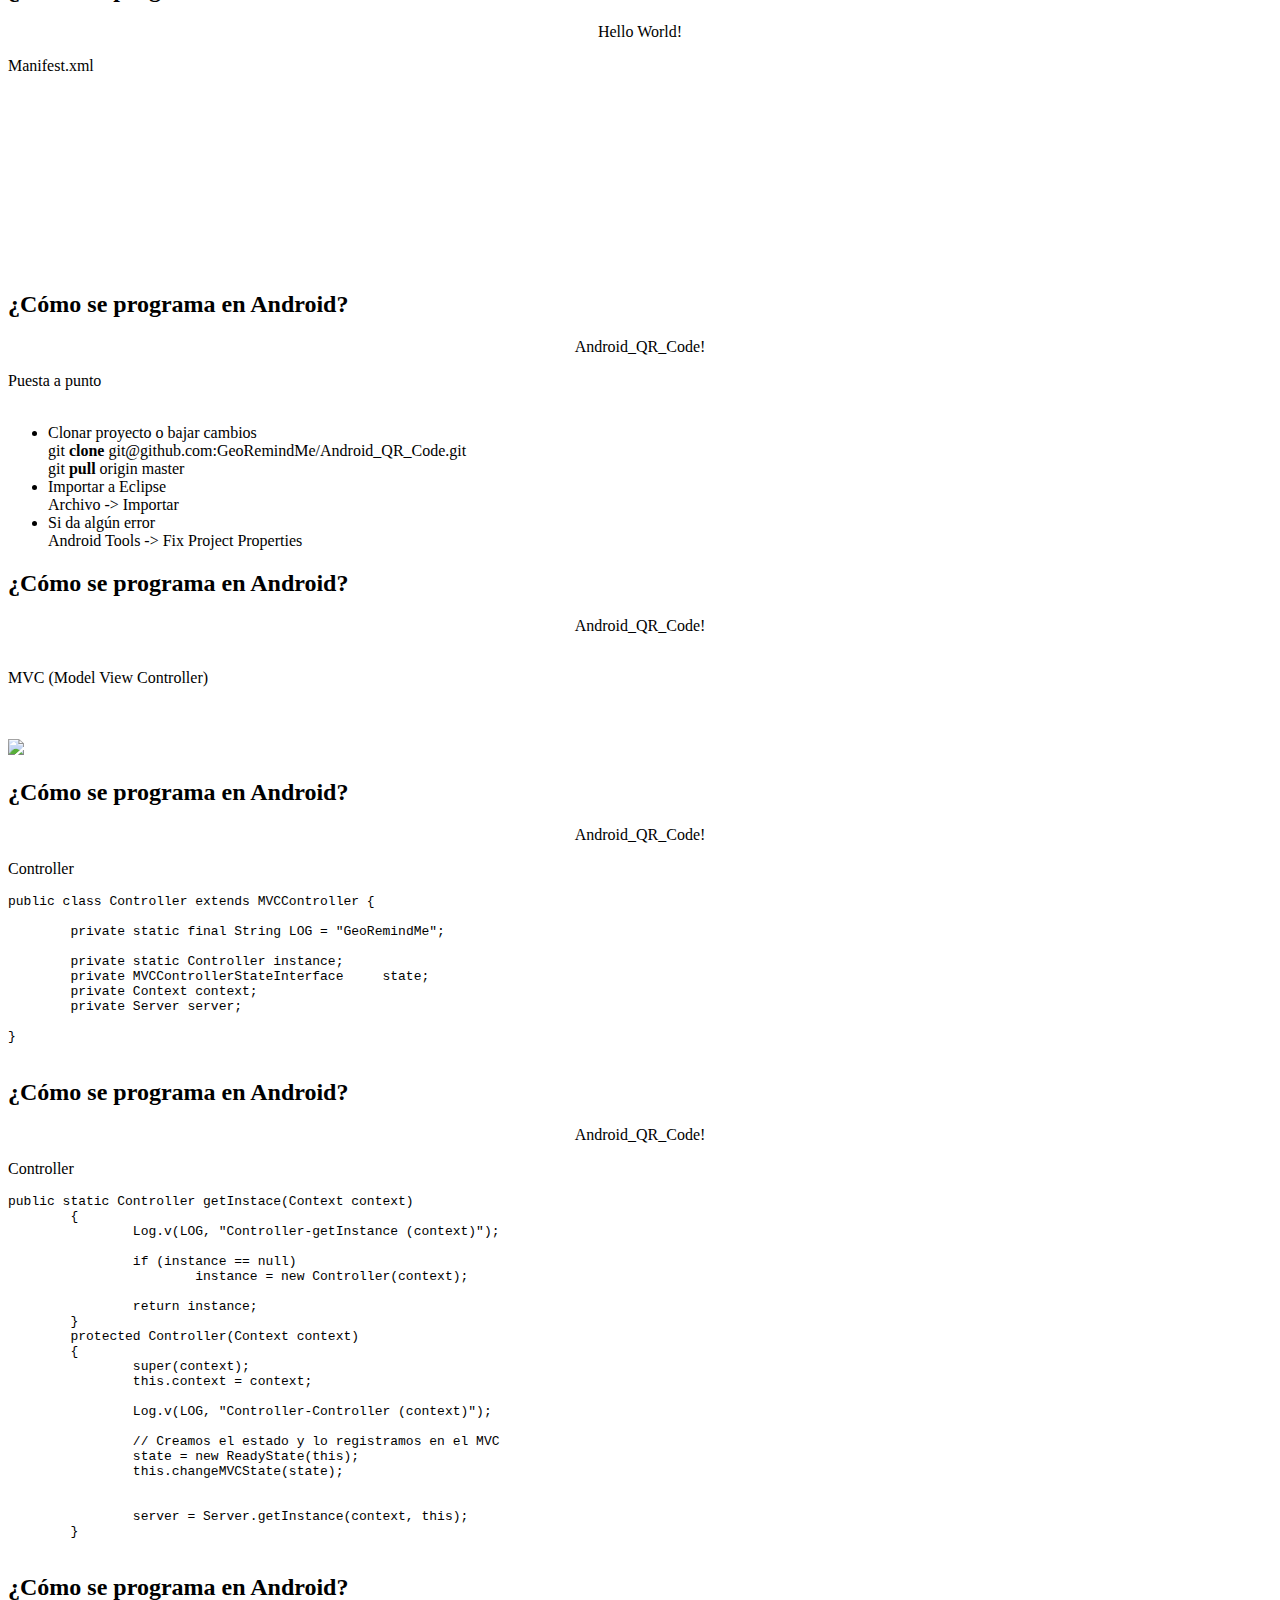
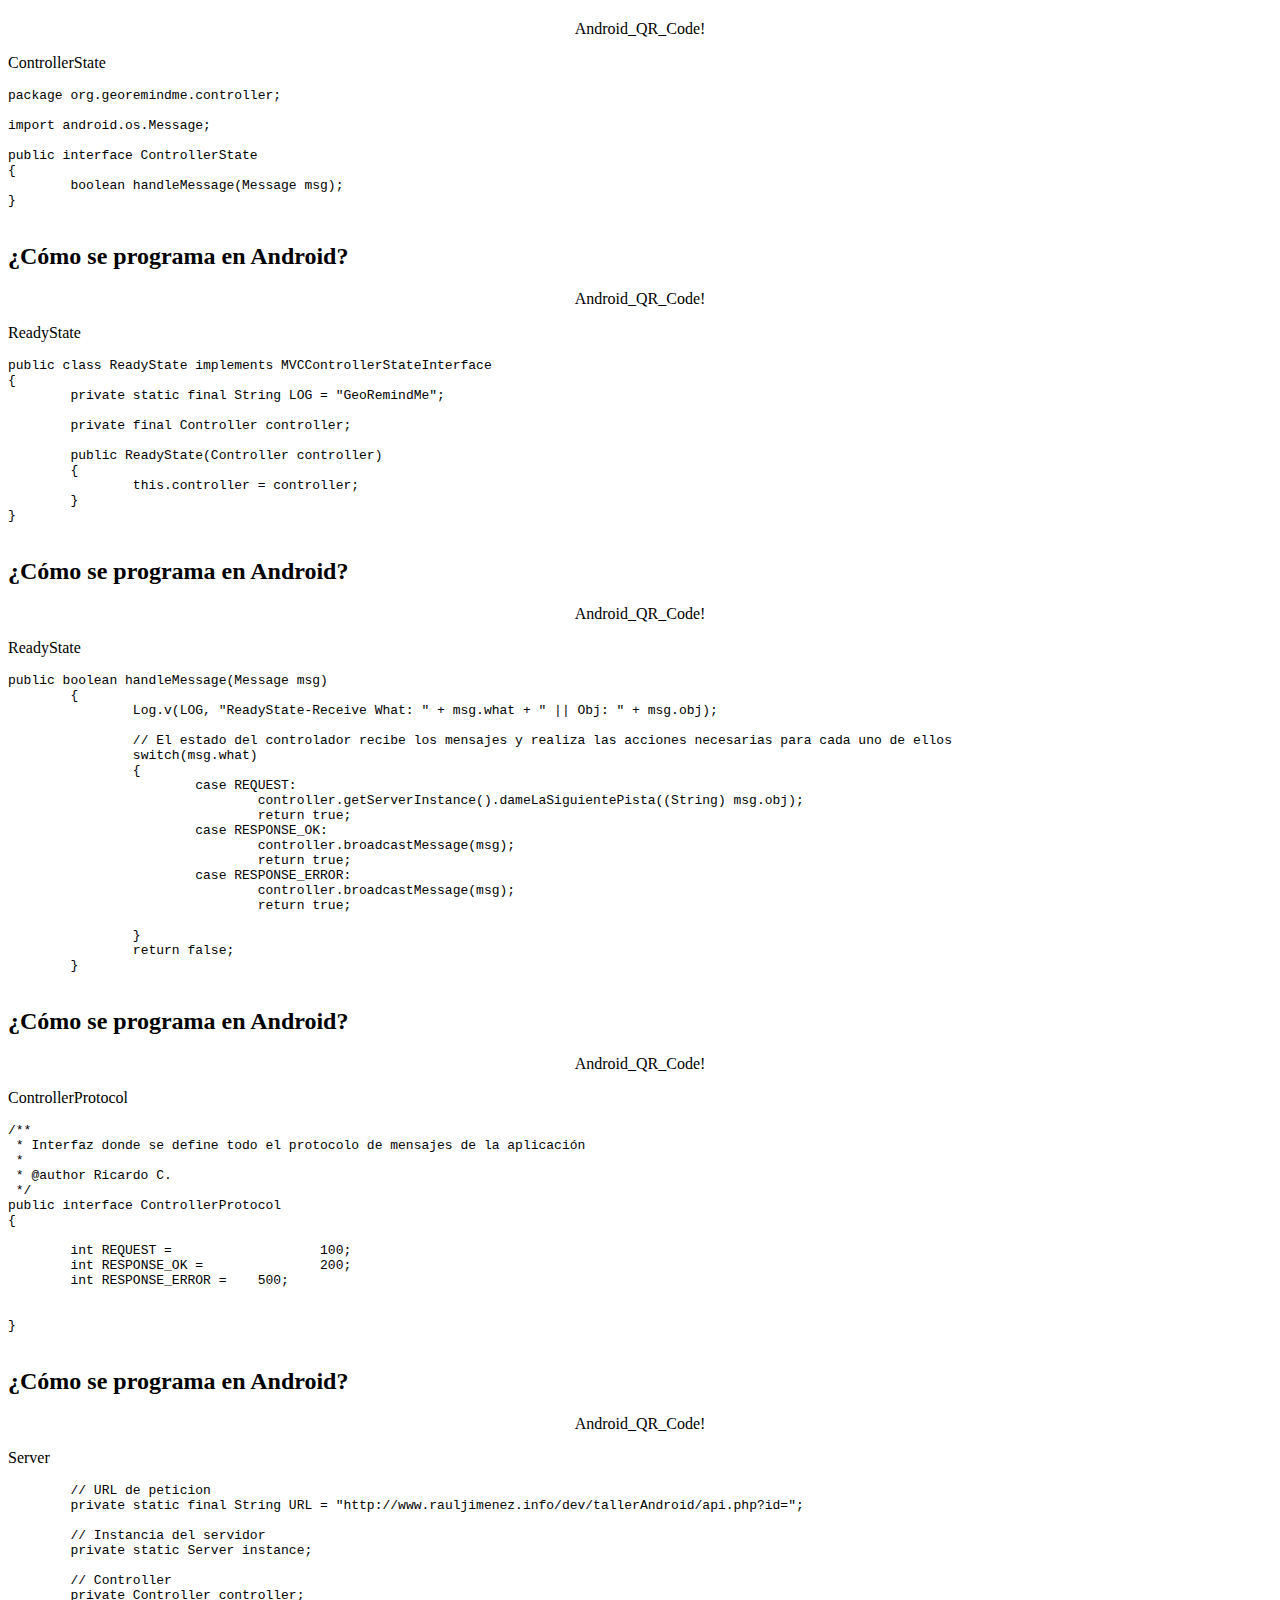
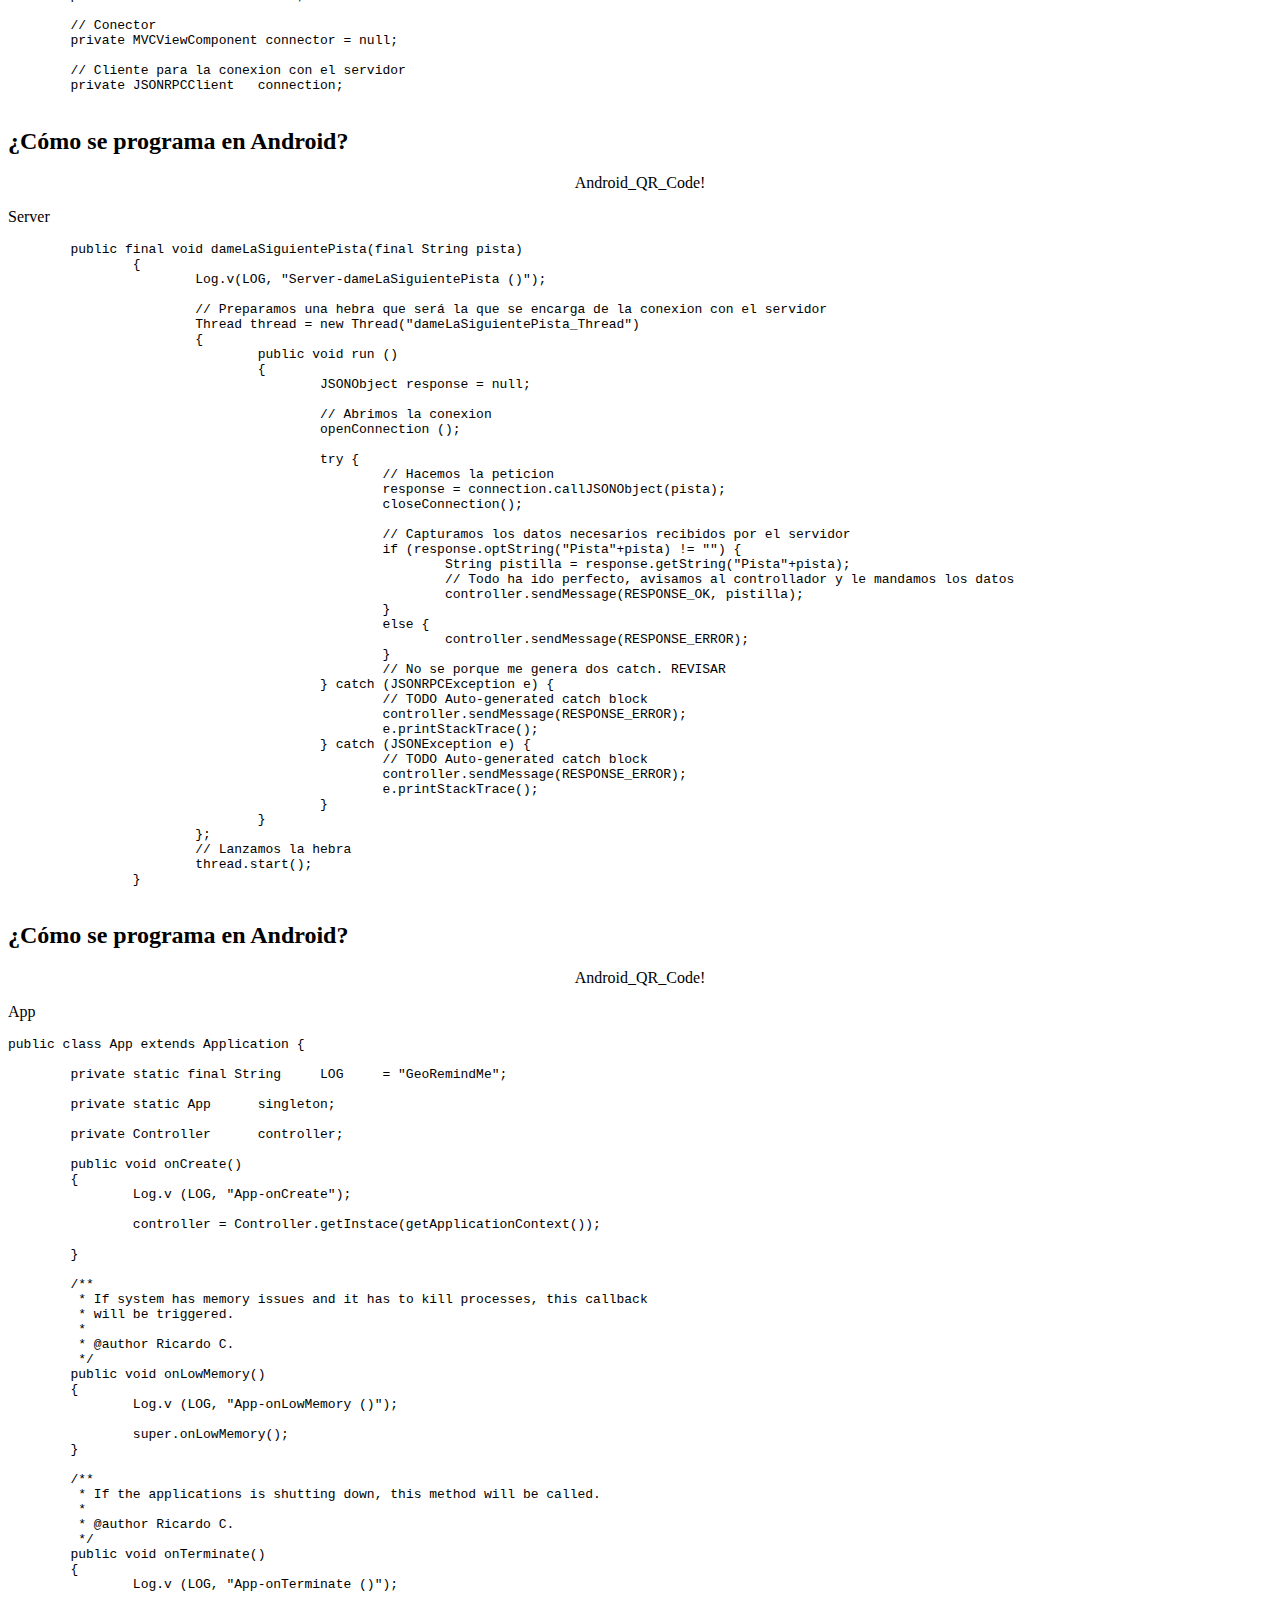
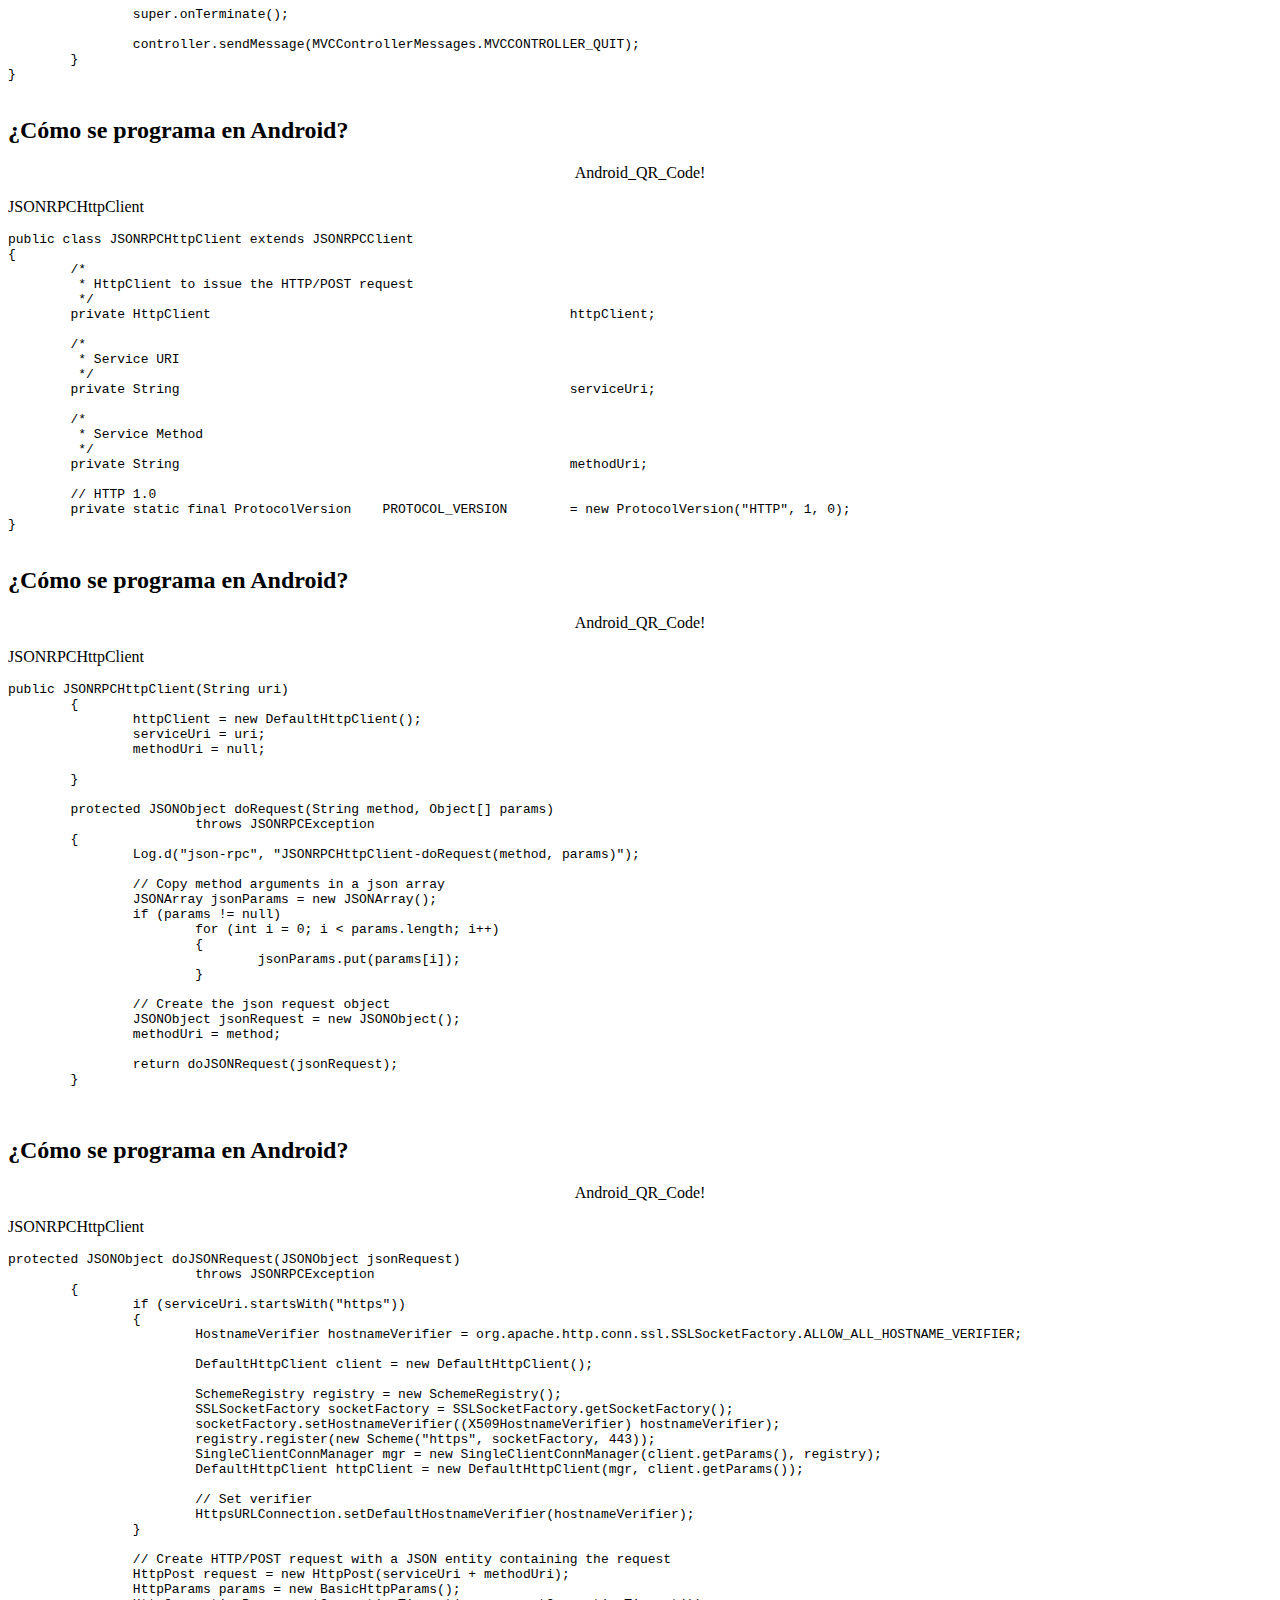
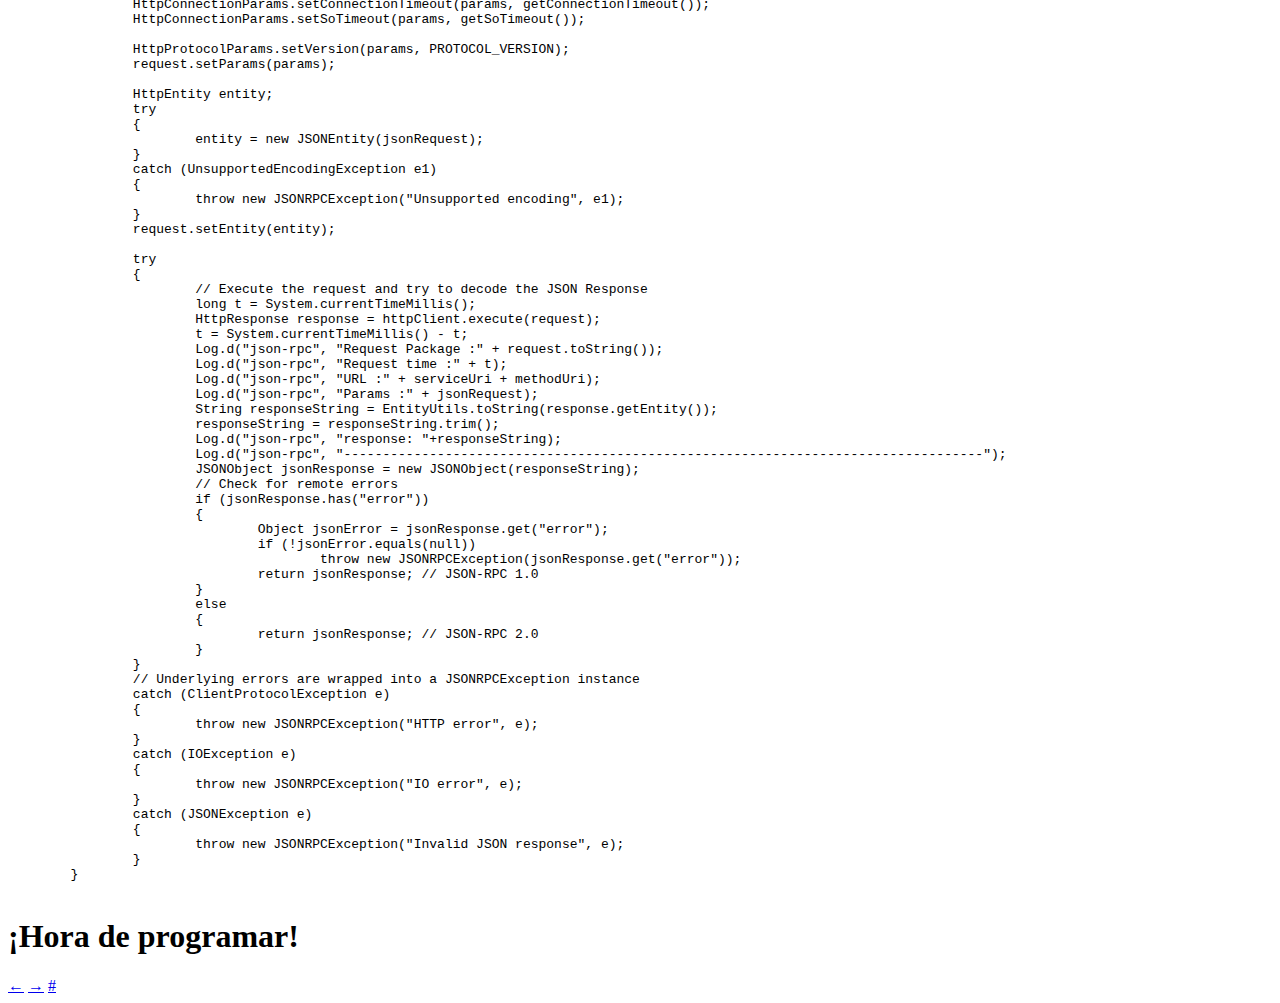
==== commit e7505e17: "Update" ====
--- a/index.html
+++ b/index.html
@@ -34,7 +34,7 @@
 
 <section class="slide">
  <h1>Android</h1>
-<div style="margin-top:200px;" ><img src="./img/tartaleta.png"></div>
+<div style="margin-top:150px;" ><img src="./img/tartaleta.png"></div>
 </section>
 
 <section class="slide">
@@ -75,11 +75,14 @@
 
 <section class="slide">
  <h2>¿Cómo se programa en Android?</h2>
+ <!--
   <img src="./img/eclipse.jpg" />
    <div style="font-size: 3em; margin:0 auto; text-align:center; margin-bottom:50px">
 	+
    </div> 
    <img src="http://farm5.static.flickr.com/4077/4797714236_20c1882be8.jpg" />
+   -->
+   <h2>Eclipse + ADT Plugin</h2>
 </section>
 
 <section class="slide">
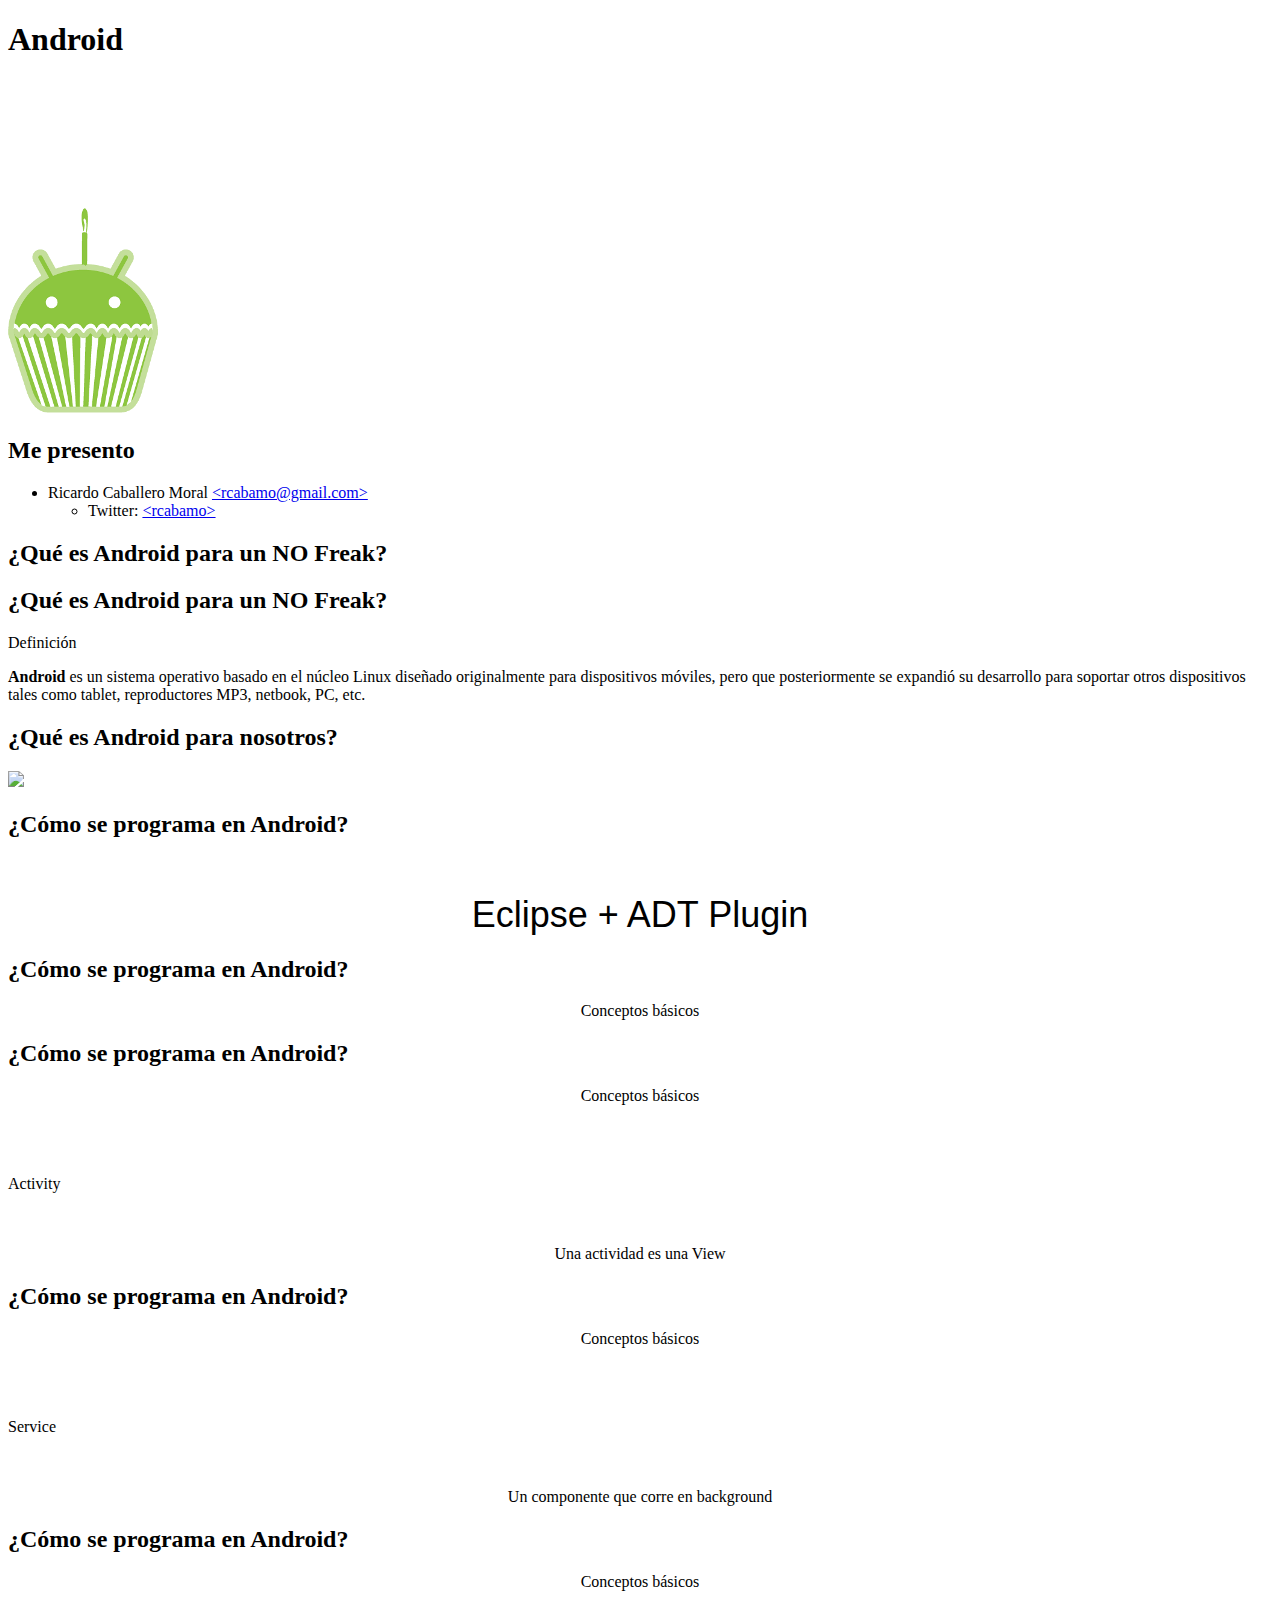
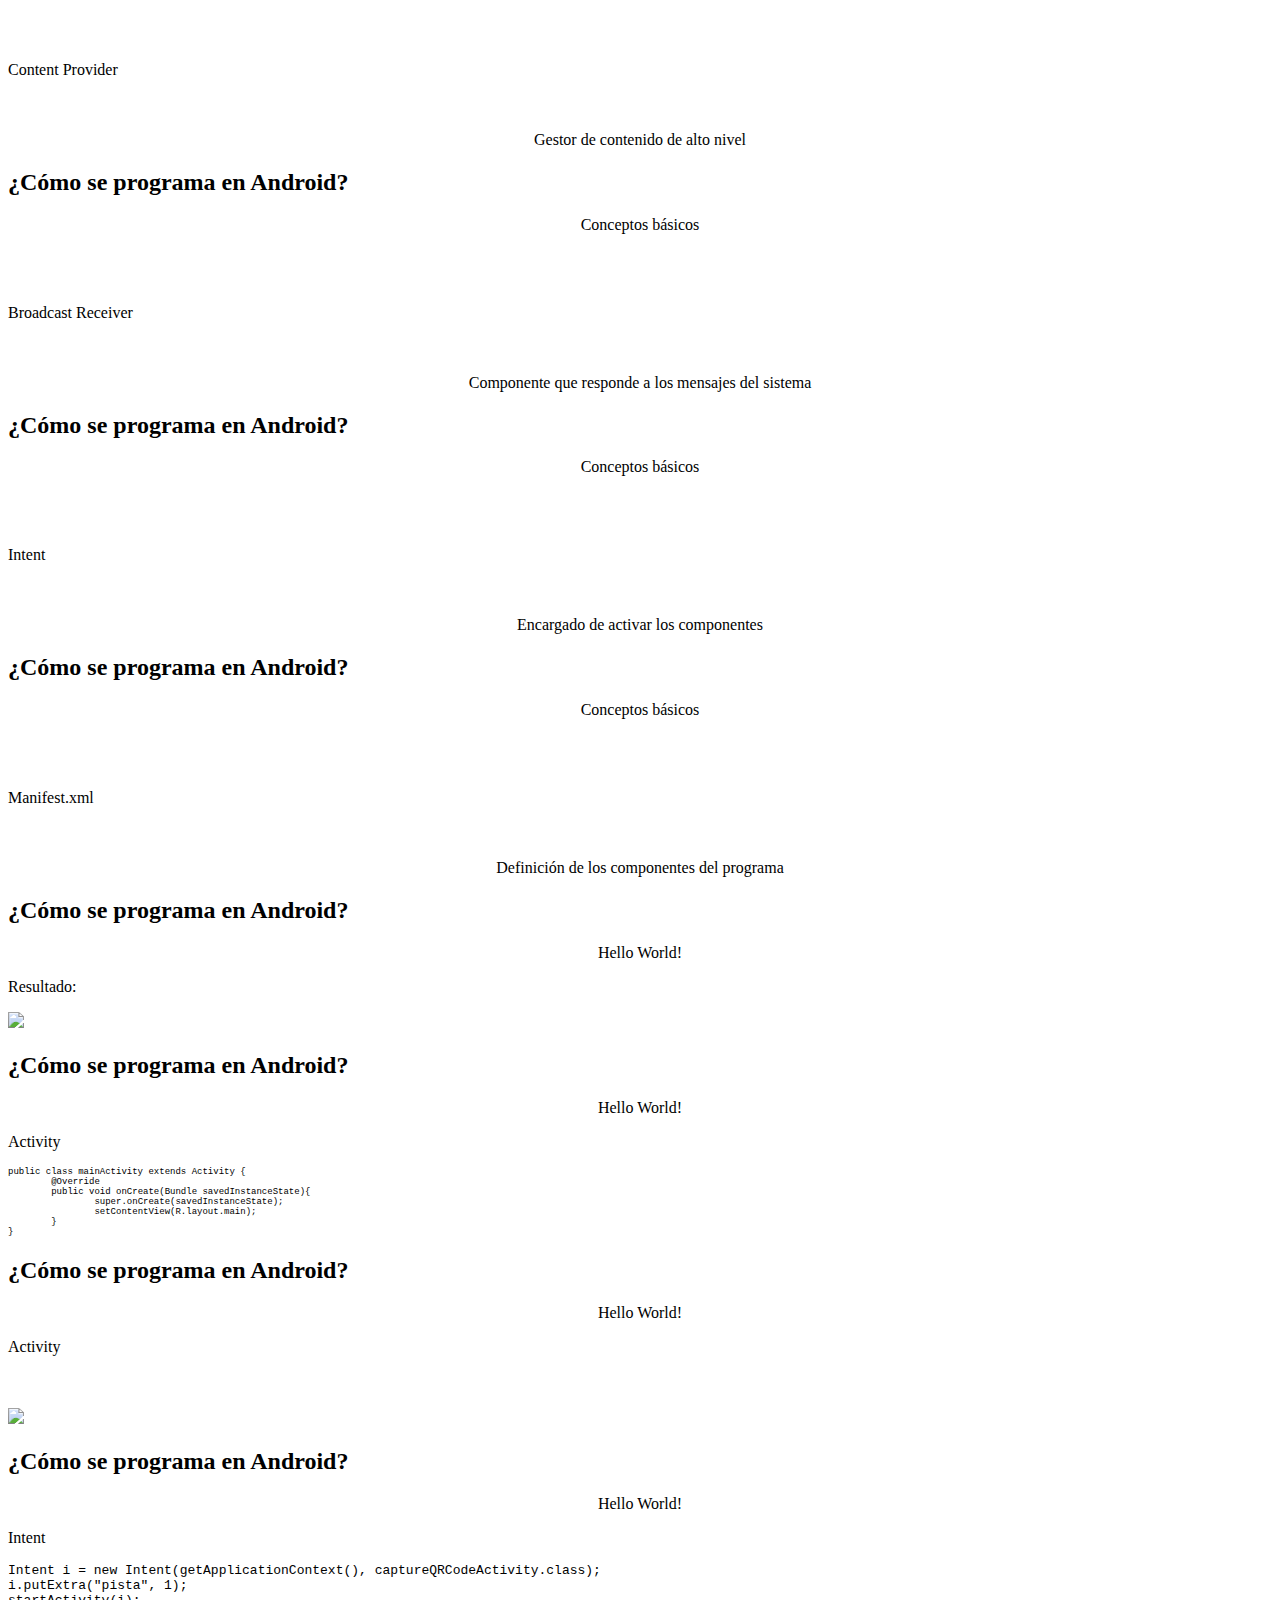
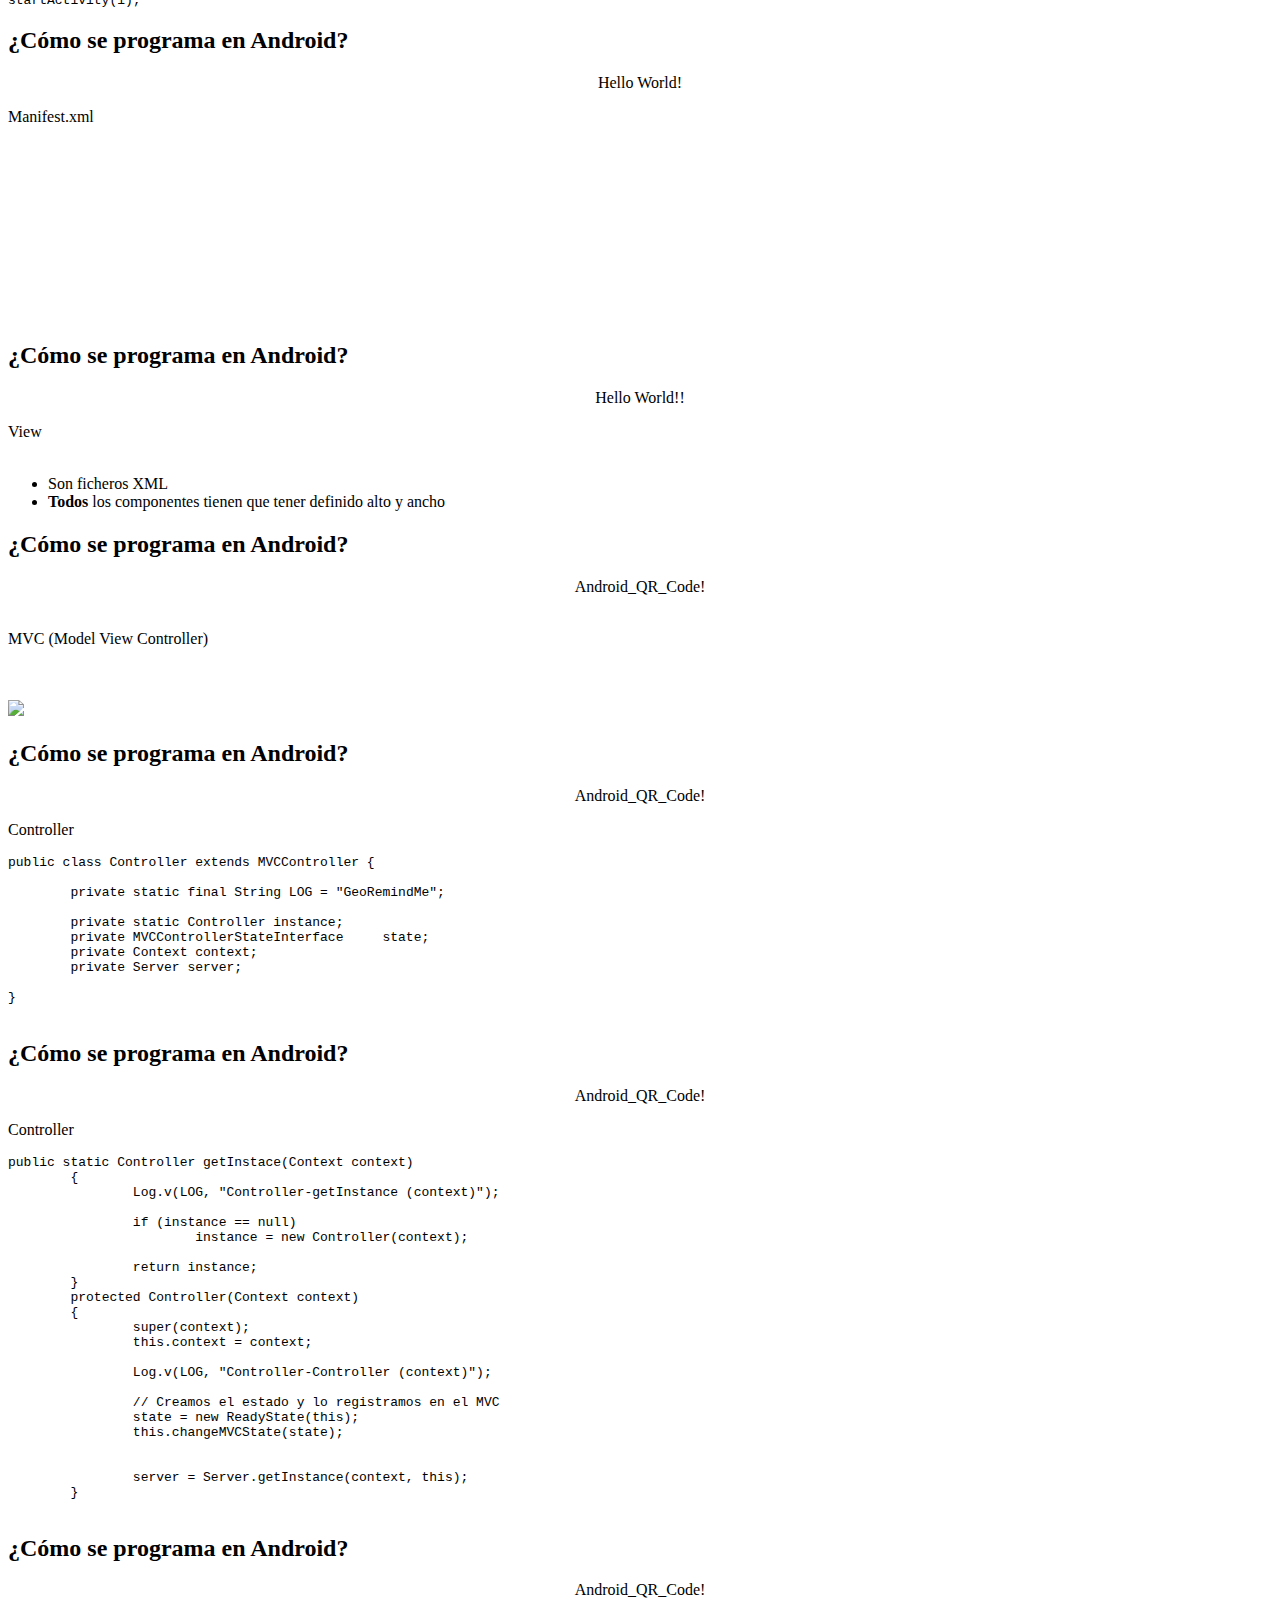
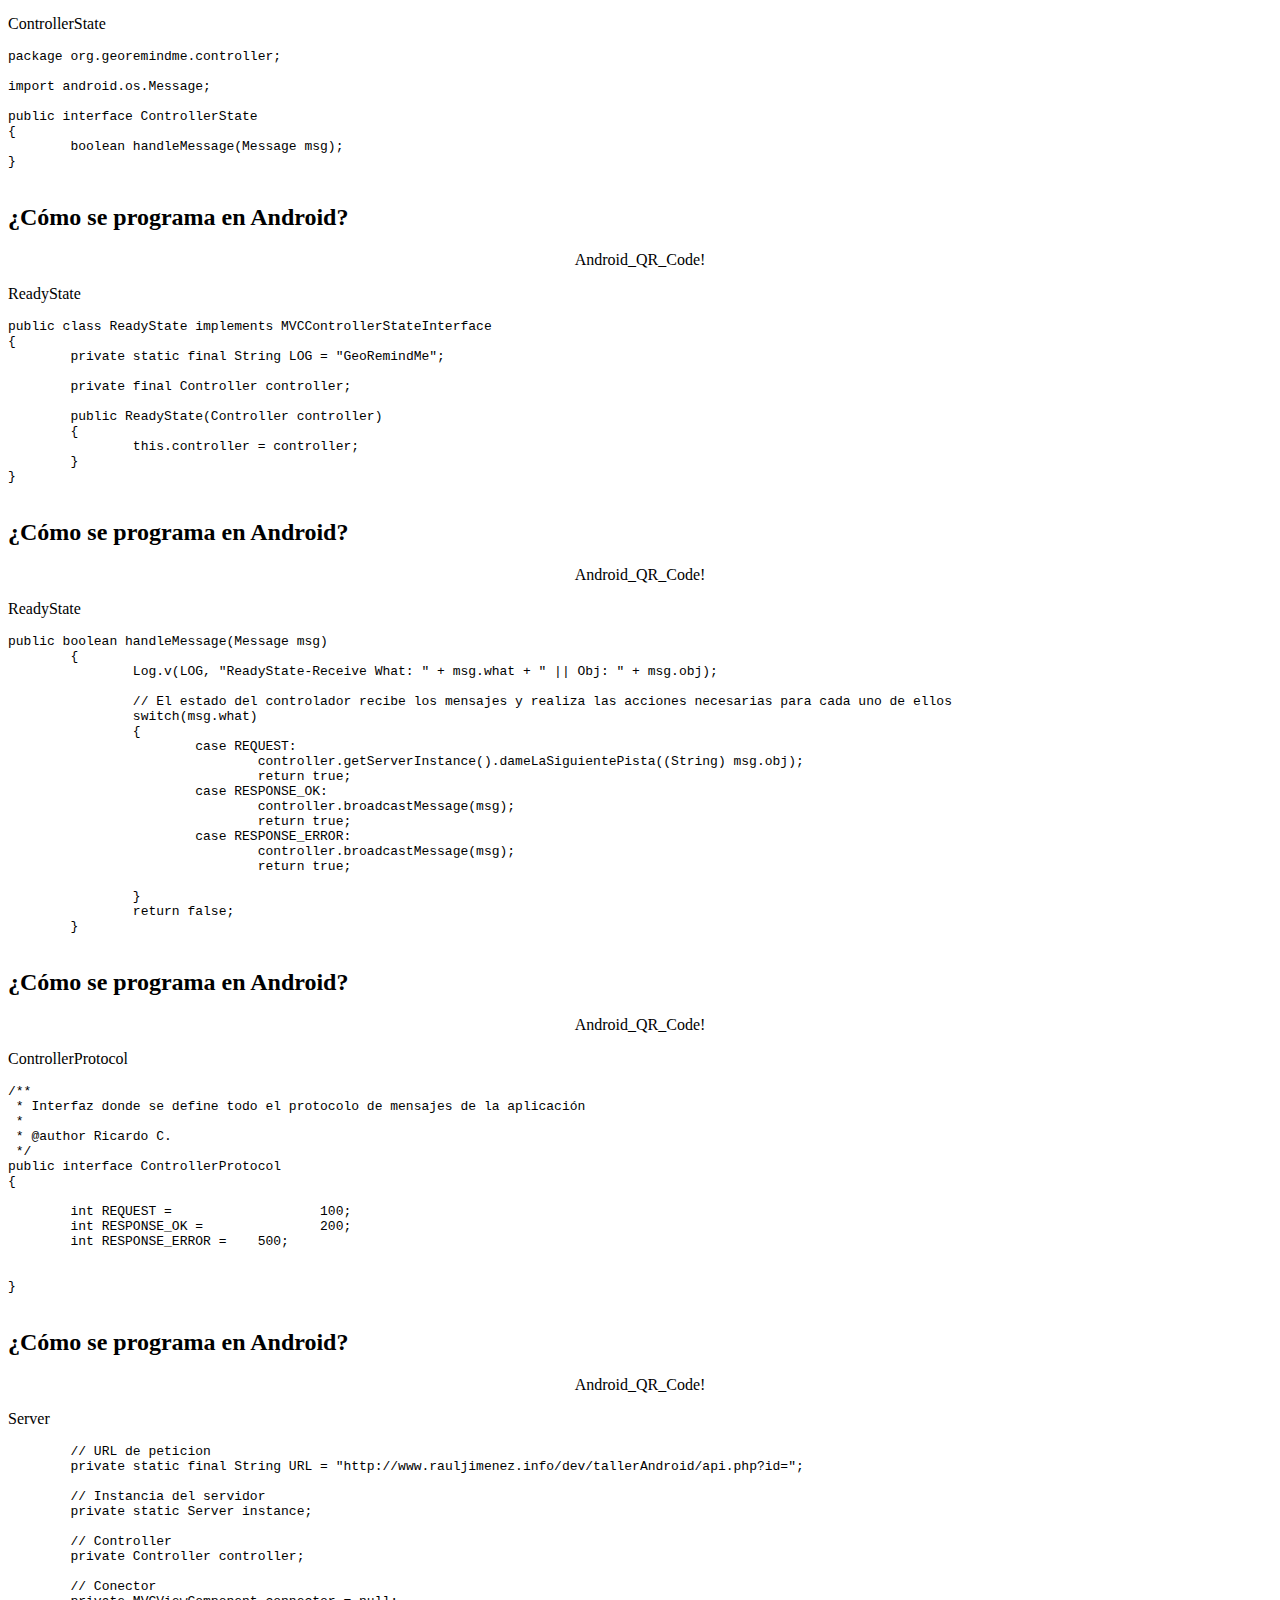
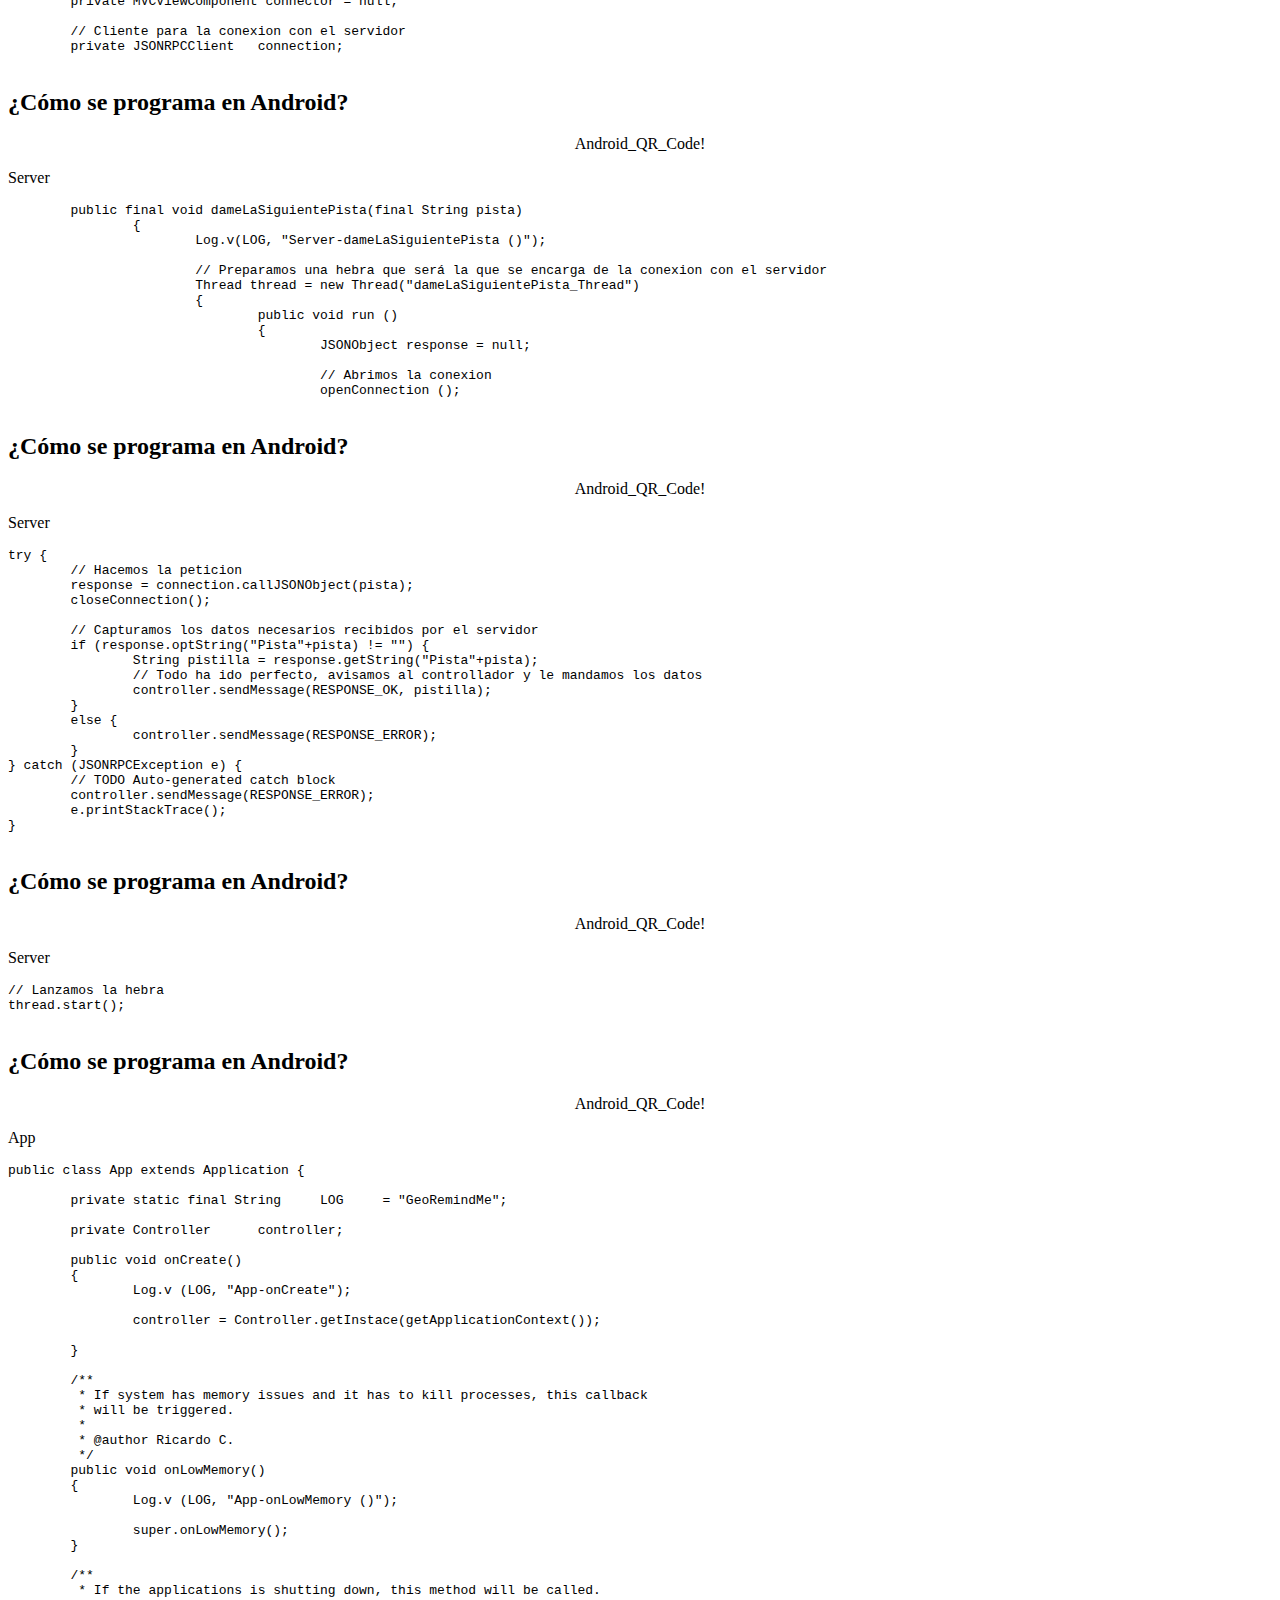
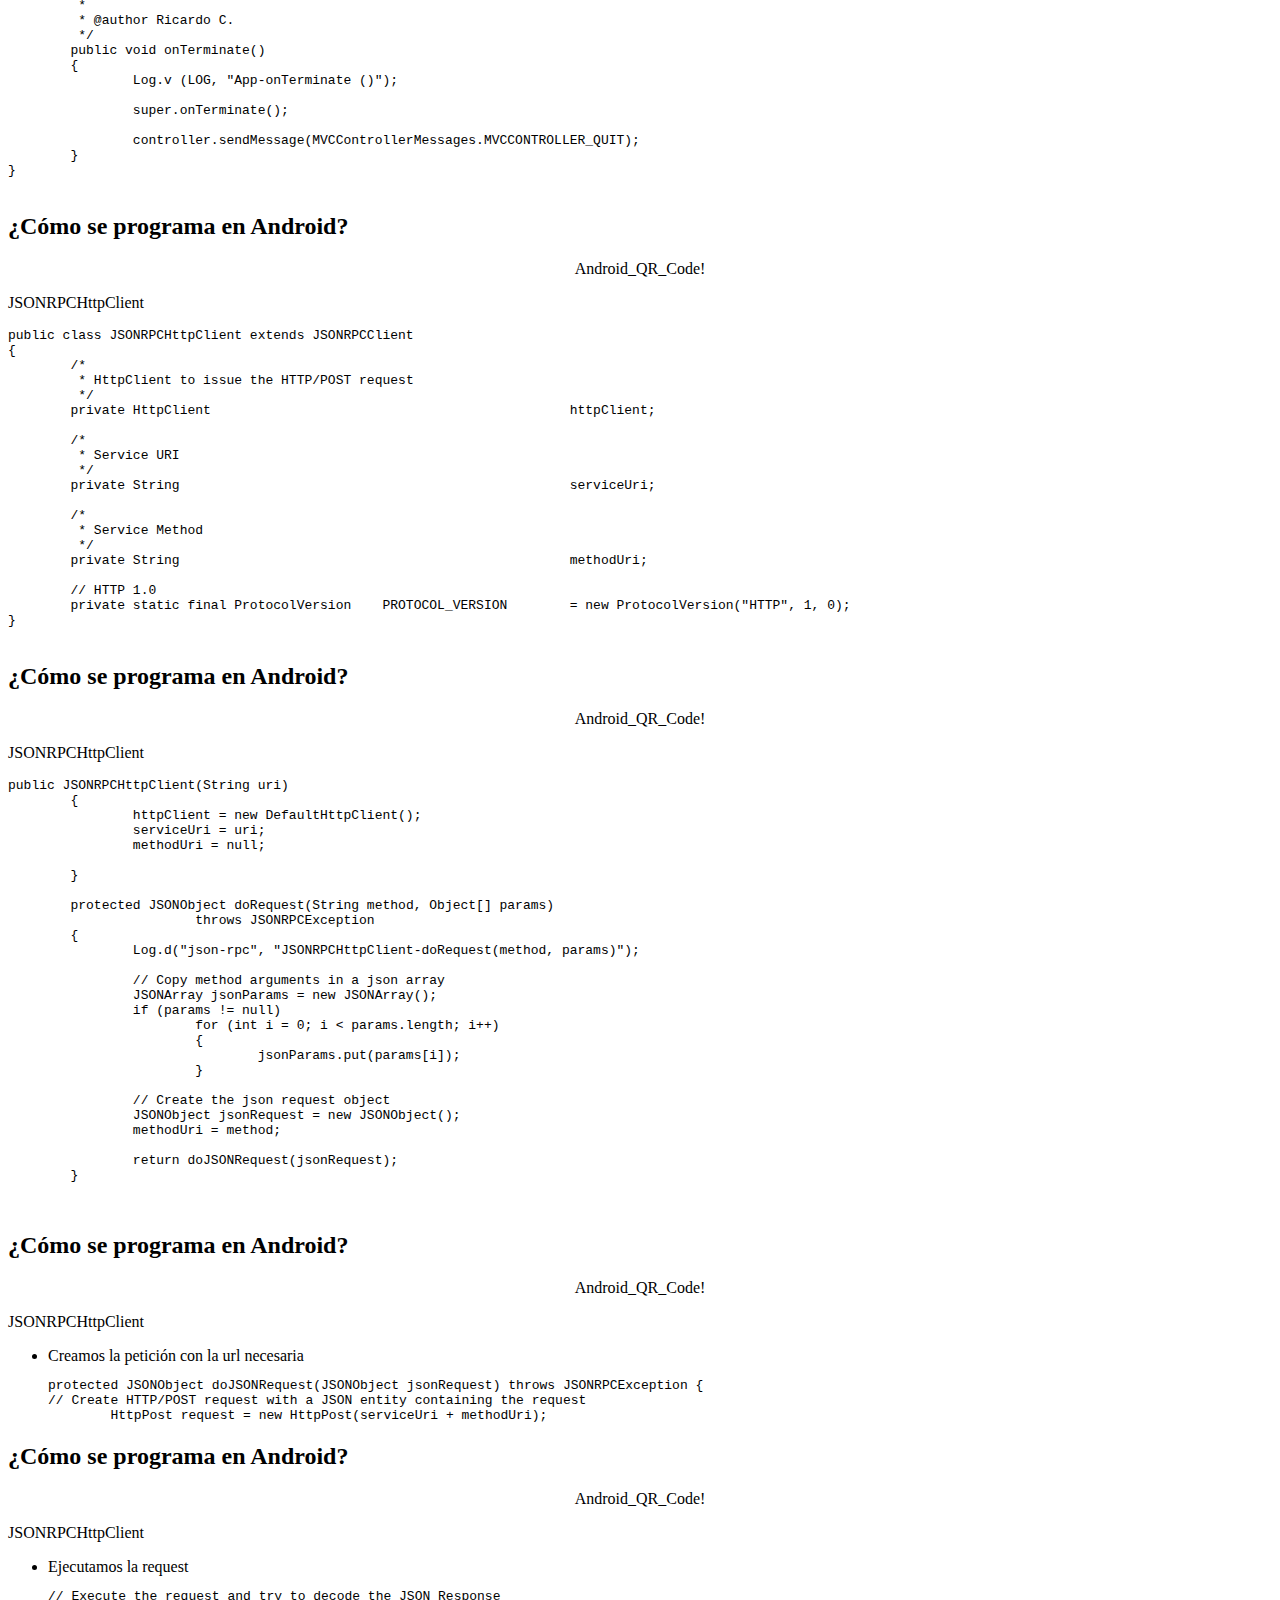
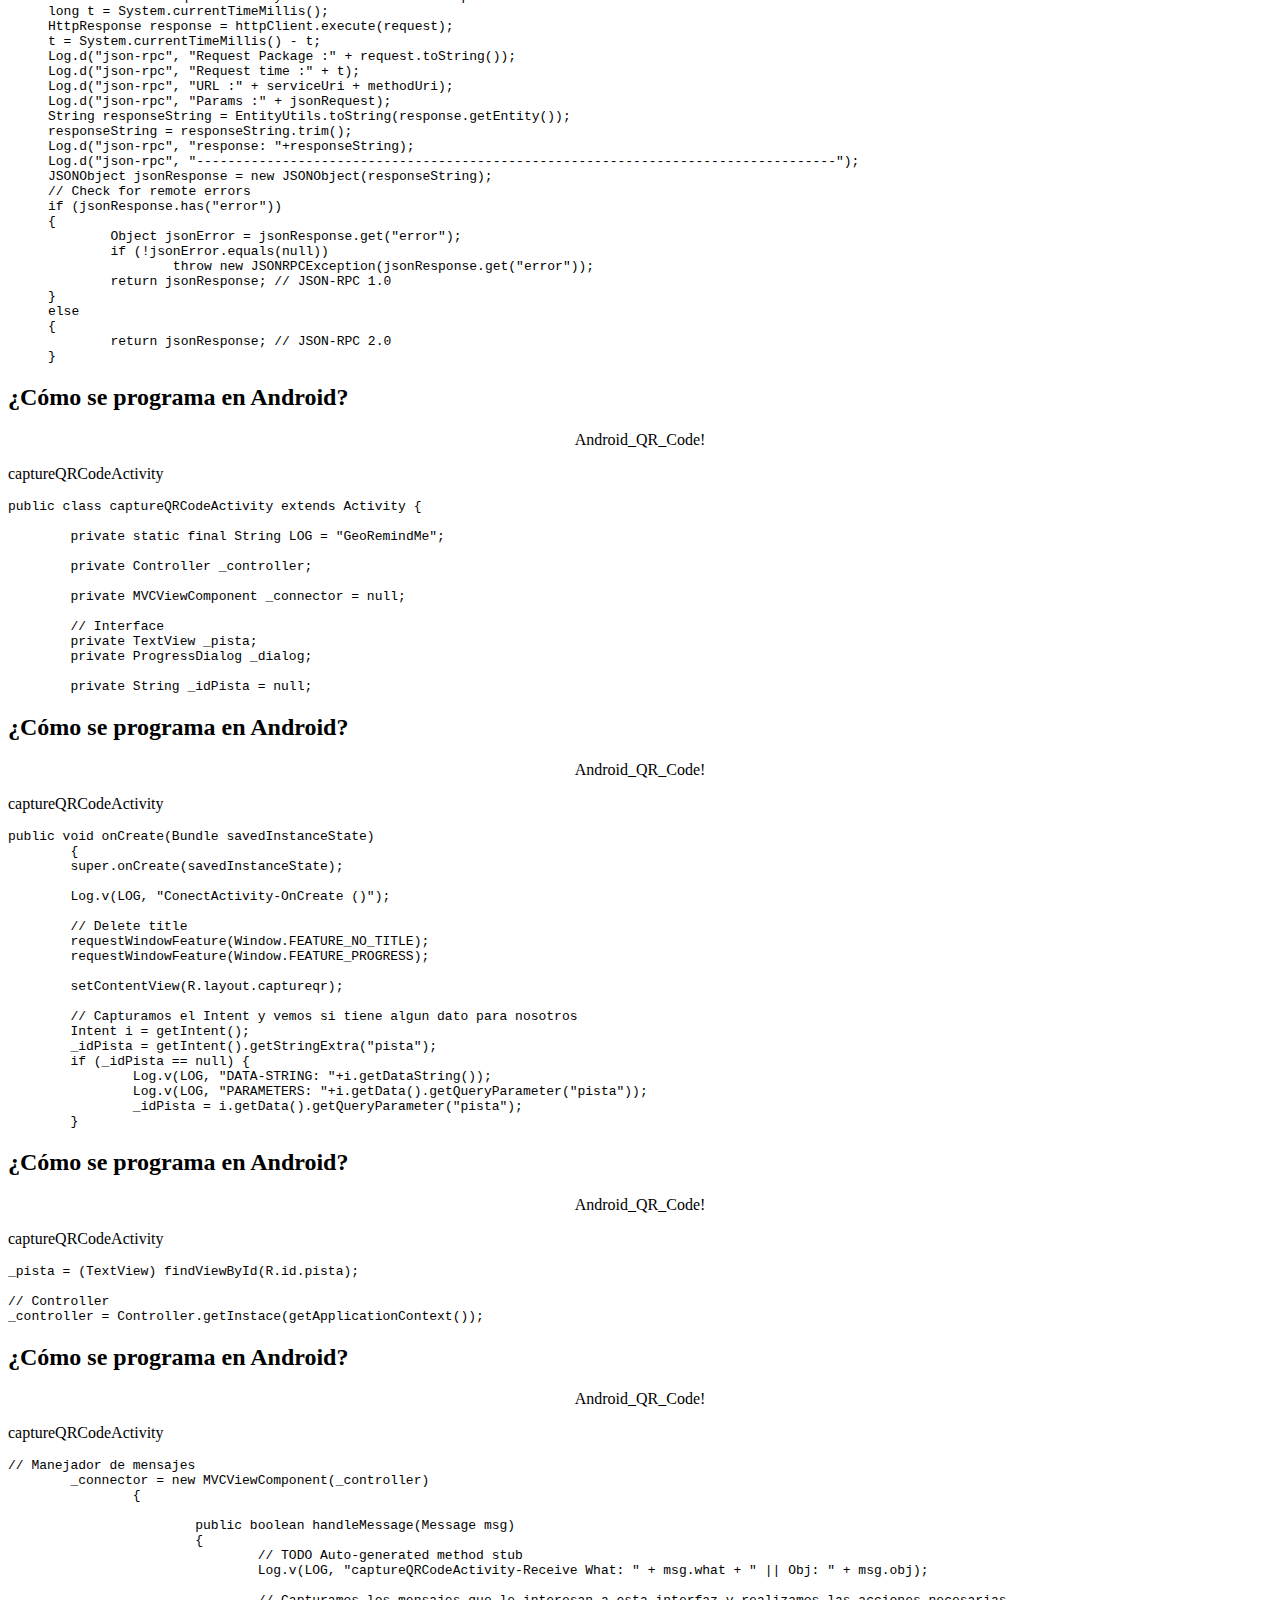
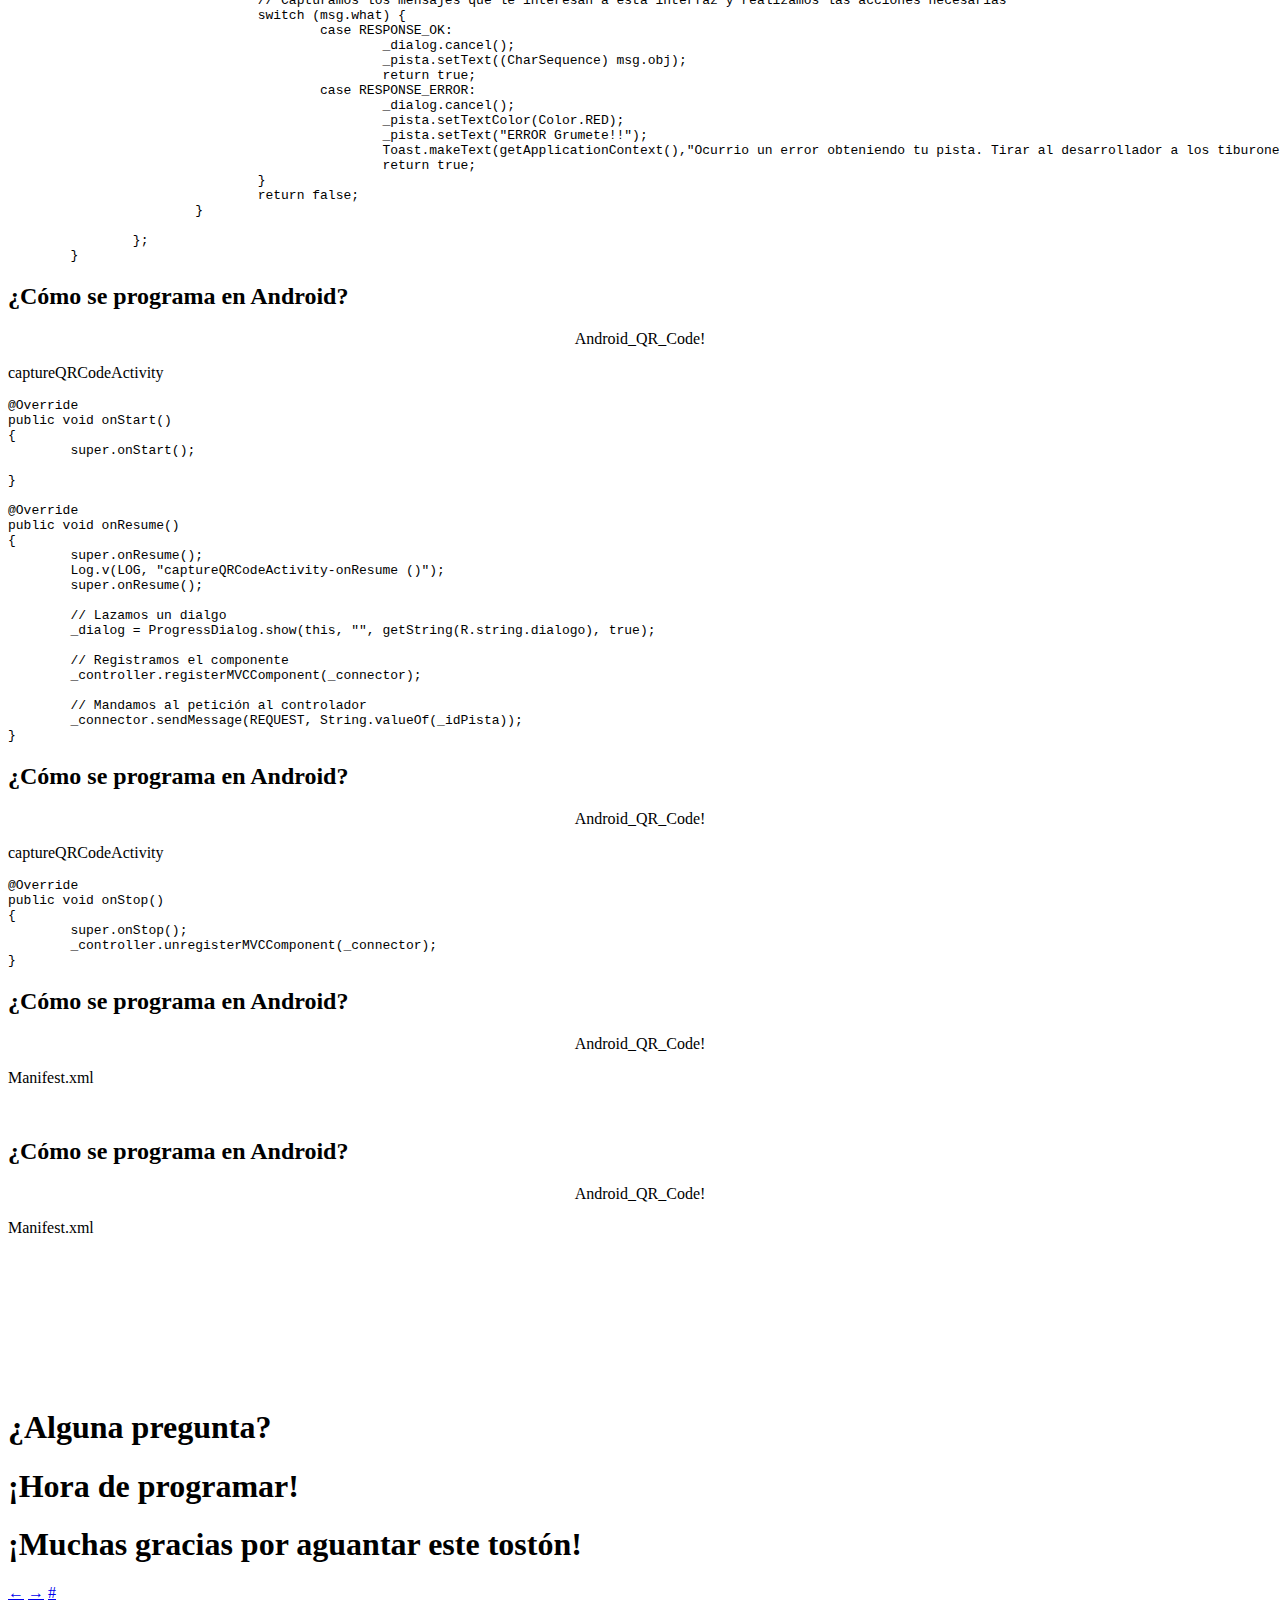
==== commit 589c425f: "Merge branch 'gh-pages' of github.com:GeoRemindMe/Android_QR_Code into gh-pages" ====
--- a/index.html
+++ b/index.html
@@ -75,14 +75,9 @@
 
 <section class="slide">
  <h2>¿Cómo se programa en Android?</h2>
- <!--
-  <img src="./img/eclipse.jpg" />
-   <div style="font-size: 3em; margin:0 auto; text-align:center; margin-bottom:50px">
-	+
-   </div> 
-   <img src="http://farm5.static.flickr.com/4077/4797714236_20c1882be8.jpg" />
-   -->
-   <h2>Eclipse + ADT Plugin</h2>
+<br>
+<br>
+<div style="font-family:'Yanone Kaffeesatz',sans-serif; font-size:2.25em; text-align: center;">Eclipse + ADT Plugin</div>
 </section>
 
 <section class="slide">
@@ -248,21 +243,18 @@
 </pre>
 </section>
 
-<section class="slide">
- <h2>¿Cómo se programa en Android?</h2>
-<div style="text-align:center;">Android_QR_Code!</div>
-<dl>
-<dt>Puesta a punto</dt>
+
+
+<section class="slide">
+ <h2>¿Cómo se programa en Android?</h2>
+<div style="text-align:center;">Hello World!!</div>
+<dl>
+<dt>View</dt>
 <br>
 </dl>
 <ul>
-	<li>Clonar proyecto o bajar cambios</li>
-	<div class="command">git <strong>clone</strong> git@github.com:GeoRemindMe/Android_QR_Code.git</div>
-	<div class="command">git <strong>pull</strong> origin master</div>
-	<li>Importar a Eclipse</li>
-	<div class="command">Archivo -> Importar</div>
-	<li>Si da algún error</li>
-	<div class="command">Android Tools -> Fix Project Properties</div>
+	<li>Son ficheros XML</li>
+	<li><strong>Todos</strong> los componentes tienen que tener definido alto y ancho</li>
 </ul>
 </section>
 
@@ -468,36 +460,47 @@
 
 					// Abrimos la conexion
 					openConnection ();
-
-					try {
-						// Hacemos la peticion
-						response = connection.callJSONObject(pista);
-						closeConnection();
-
-						// Capturamos los datos necesarios recibidos por el servidor
-						if (response.optString("Pista"+pista) != "") {
-							String pistilla = response.getString("Pista"+pista);
-							// Todo ha ido perfecto, avisamos al controllador y le mandamos los datos
-							controller.sendMessage(RESPONSE_OK, pistilla);
-						}
-						else {
-							controller.sendMessage(RESPONSE_ERROR);
-						}
-						// No se porque me genera dos catch. REVISAR
-					} catch (JSONRPCException e) {
-						// TODO Auto-generated catch block
-						controller.sendMessage(RESPONSE_ERROR);
-						e.printStackTrace();
-					} catch (JSONException e) {
-						// TODO Auto-generated catch block
-						controller.sendMessage(RESPONSE_ERROR);
-						e.printStackTrace();
-					}
-				}
-			};
-			// Lanzamos la hebra
-			thread.start();	
-		}
+ </pre>
+</section>
+
+<section class="slide">
+ <h2>¿Cómo se programa en Android?</h2>
+ <div style="text-align:center;">Android_QR_Code!</div>
+<dl>
+<dt>Server</dt>
+</dl>
+ <pre class="brush: js;">
+try {
+	// Hacemos la peticion
+	response = connection.callJSONObject(pista);
+	closeConnection();
+
+	// Capturamos los datos necesarios recibidos por el servidor
+	if (response.optString("Pista"+pista) != "") {
+		String pistilla = response.getString("Pista"+pista);
+		// Todo ha ido perfecto, avisamos al controllador y le mandamos los datos
+		controller.sendMessage(RESPONSE_OK, pistilla);
+	}
+	else {
+		controller.sendMessage(RESPONSE_ERROR);
+	}
+} catch (JSONRPCException e) {
+	// TODO Auto-generated catch block
+	controller.sendMessage(RESPONSE_ERROR);
+	e.printStackTrace();
+}
+ </pre>
+</section>
+
+<section class="slide">
+ <h2>¿Cómo se programa en Android?</h2>
+ <div style="text-align:center;">Android_QR_Code!</div>
+<dl>
+<dt>Server</dt>
+</dl>
+ <pre class="brush: js;">
+// Lanzamos la hebra
+thread.start();	
  </pre>
 </section>
 
@@ -511,8 +514,6 @@
 public class App extends Application {
 
 	private static final String	LOG	= "GeoRemindMe";
-
-	private static App	singleton;
 
 	private Controller	controller;
 
@@ -628,94 +629,253 @@
 <dl>
 <dt>JSONRPCHttpClient</dt>
 </dl>
- <pre class="brush: js;">
-protected JSONObject doJSONRequest(JSONObject jsonRequest)
-			throws JSONRPCException
+<ul>
+<li>Creamos la petición con la url necesaria
+<pre class="brush: js;">
+protected JSONObject doJSONRequest(JSONObject jsonRequest) throws JSONRPCException {
+// Create HTTP/POST request with a JSON entity containing the request
+	HttpPost request = new HttpPost(serviceUri + methodUri);
+</pre>
+</li>
+</section>
+
+<section class="slide">
+<h2>¿Cómo se programa en Android?</h2>
+ <div style="text-align:center;">Android_QR_Code!</div>
+<dl>
+<dt>JSONRPCHttpClient</dt>
+</dl>
+<ul>
+<li>Ejecutamos la request
+<pre class="brush: js;">
+// Execute the request and try to decode the JSON Response
+long t = System.currentTimeMillis();
+HttpResponse response = httpClient.execute(request);
+t = System.currentTimeMillis() - t;
+Log.d("json-rpc", "Request Package :" + request.toString());
+Log.d("json-rpc", "Request time :" + t);
+Log.d("json-rpc", "URL :" + serviceUri + methodUri);
+Log.d("json-rpc", "Params :" + jsonRequest);
+String responseString = EntityUtils.toString(response.getEntity());
+responseString = responseString.trim();
+Log.d("json-rpc", "response: "+responseString);
+Log.d("json-rpc", "----------------------------------------------------------------------------------");
+JSONObject jsonResponse = new JSONObject(responseString);
+// Check for remote errors
+if (jsonResponse.has("error"))
+{
+	Object jsonError = jsonResponse.get("error");
+	if (!jsonError.equals(null))
+		throw new JSONRPCException(jsonResponse.get("error"));
+	return jsonResponse; // JSON-RPC 1.0
+}
+else
+{
+	return jsonResponse; // JSON-RPC 2.0
+}
+</pre>
+</li>
+</ul>
+</section>
+
+<section class="slide">
+ <h2>¿Cómo se programa en Android?</h2>
+ <div style="text-align:center;">Android_QR_Code!</div>
+<dl>
+<dt>captureQRCodeActivity</dt>
+</dl>
+<pre class="brush: js;">
+public class captureQRCodeActivity extends Activity {
+
+	private static final String LOG = "GeoRemindMe";
+
+	private Controller _controller;
+
+	private MVCViewComponent _connector = null;
+
+	// Interface
+	private TextView _pista;
+	private ProgressDialog _dialog;
+
+	private String _idPista = null;
+</pre>
+</section>
+
+<section class="slide">
+ <h2>¿Cómo se programa en Android?</h2>
+ <div style="text-align:center;">Android_QR_Code!</div>
+<dl>
+<dt>captureQRCodeActivity</dt>
+</dl>
+<pre class="brush: js;">
+public void onCreate(Bundle savedInstanceState)
 	{
-		if (serviceUri.startsWith("https"))
+        super.onCreate(savedInstanceState);
+        
+        Log.v(LOG, "ConectActivity-OnCreate ()");        
+        
+        // Delete title
+        requestWindowFeature(Window.FEATURE_NO_TITLE);
+        requestWindowFeature(Window.FEATURE_PROGRESS);
+        
+        setContentView(R.layout.captureqr);
+        
+        // Capturamos el Intent y vemos si tiene algun dato para nosotros
+        Intent i = getIntent();
+        _idPista = getIntent().getStringExtra("pista");
+        if (_idPista == null) { 
+	        Log.v(LOG, "DATA-STRING: "+i.getDataString());
+	        Log.v(LOG, "PARAMETERS: "+i.getData().getQueryParameter("pista"));
+	        _idPista = i.getData().getQueryParameter("pista");
+        }
+</pre>
+</section>
+
+<section class="slide">
+ <h2>¿Cómo se programa en Android?</h2>
+ <div style="text-align:center;">Android_QR_Code!</div>
+<dl>
+<dt>captureQRCodeActivity</dt>
+</dl>
+<pre class="brush: js;">
+_pista = (TextView) findViewById(R.id.pista);
+        
+// Controller
+_controller = Controller.getInstace(getApplicationContext());
+</pre>
+</section>
+
+<section class="slide">
+ <h2>¿Cómo se programa en Android?</h2>
+ <div style="text-align:center;">Android_QR_Code!</div>
+<dl>
+<dt>captureQRCodeActivity</dt>
+</dl>
+<pre class="brush: js;">
+// Manejador de mensajes
+        _connector = new MVCViewComponent(_controller)
 		{
-			HostnameVerifier hostnameVerifier = org.apache.http.conn.ssl.SSLSocketFactory.ALLOW_ALL_HOSTNAME_VERIFIER;
-
-			DefaultHttpClient client = new DefaultHttpClient();
-
-			SchemeRegistry registry = new SchemeRegistry();
-			SSLSocketFactory socketFactory = SSLSocketFactory.getSocketFactory();
-			socketFactory.setHostnameVerifier((X509HostnameVerifier) hostnameVerifier);
-			registry.register(new Scheme("https", socketFactory, 443));
-			SingleClientConnManager mgr = new SingleClientConnManager(client.getParams(), registry);
-			DefaultHttpClient httpClient = new DefaultHttpClient(mgr, client.getParams());
-
-			// Set verifier
-			HttpsURLConnection.setDefaultHostnameVerifier(hostnameVerifier);
-		}
-        
-		// Create HTTP/POST request with a JSON entity containing the request
-		HttpPost request = new HttpPost(serviceUri + methodUri);
-		HttpParams params = new BasicHttpParams();
-		HttpConnectionParams.setConnectionTimeout(params, getConnectionTimeout());
-		HttpConnectionParams.setSoTimeout(params, getSoTimeout());
-
-		HttpProtocolParams.setVersion(params, PROTOCOL_VERSION);
-		request.setParams(params);
-
-		HttpEntity entity;
-		try
-		{
-			entity = new JSONEntity(jsonRequest);
-		}
-		catch (UnsupportedEncodingException e1)
-		{
-			throw new JSONRPCException("Unsupported encoding", e1);
-		}
-		request.setEntity(entity);
-
-		try
-		{
-			// Execute the request and try to decode the JSON Response
-			long t = System.currentTimeMillis();
-			HttpResponse response = httpClient.execute(request);
-			t = System.currentTimeMillis() - t;
-			Log.d("json-rpc", "Request Package :" + request.toString());
-			Log.d("json-rpc", "Request time :" + t);
-			Log.d("json-rpc", "URL :" + serviceUri + methodUri);
-			Log.d("json-rpc", "Params :" + jsonRequest);
-			String responseString = EntityUtils.toString(response.getEntity());
-			responseString = responseString.trim();
-			Log.d("json-rpc", "response: "+responseString);
-			Log.d("json-rpc", "----------------------------------------------------------------------------------");
-			JSONObject jsonResponse = new JSONObject(responseString);
-			// Check for remote errors
-			if (jsonResponse.has("error"))
+
+			public boolean handleMessage(Message msg) 
 			{
-				Object jsonError = jsonResponse.get("error");
-				if (!jsonError.equals(null))
-					throw new JSONRPCException(jsonResponse.get("error"));
-				return jsonResponse; // JSON-RPC 1.0
+				// TODO Auto-generated method stub
+				Log.v(LOG, "captureQRCodeActivity-Receive What: " + msg.what + " || Obj: " + msg.obj); 
+
+				// Capturamos los mensajes que le interesan a esta interfaz y realizamos las acciones necesarias
+				switch (msg.what) {
+					case RESPONSE_OK:
+						_dialog.cancel();
+						_pista.setText((CharSequence) msg.obj);
+						return true;
+					case RESPONSE_ERROR:
+						_dialog.cancel();
+						_pista.setTextColor(Color.RED);
+						_pista.setText("ERROR Grumete!!");
+						Toast.makeText(getApplicationContext(),"Ocurrio un error obteniendo tu pista. Tirar al desarrollador a los tiburones!! Arghhhh!", Toast.LENGTH_LONG).show();
+						return true;
+				}
+				return false;
 			}
-			else
-			{
-				return jsonResponse; // JSON-RPC 2.0
-			}
-		}
-		// Underlying errors are wrapped into a JSONRPCException instance
-		catch (ClientProtocolException e)
-		{
-			throw new JSONRPCException("HTTP error", e);
-		}
-		catch (IOException e)
-		{
-			throw new JSONRPCException("IO error", e);
-		}
-		catch (JSONException e)
-		{
-			throw new JSONRPCException("Invalid JSON response", e);
-		}
-	}
- </pre>
+        	
+		};
+	}
+</pre>
+</section>
+
+<section class="slide">
+ <h2>¿Cómo se programa en Android?</h2>
+ <div style="text-align:center;">Android_QR_Code!</div>
+<dl>
+<dt>captureQRCodeActivity</dt>
+</dl>
+<pre class="brush: js;">
+@Override
+public void onStart()
+{
+	super.onStart();
+
+}
+
+@Override
+public void onResume()
+{
+	super.onResume();
+	Log.v(LOG, "captureQRCodeActivity-onResume ()");
+	super.onResume();
+
+	// Lazamos un dialgo
+	_dialog = ProgressDialog.show(this, "", getString(R.string.dialogo), true);
+
+	// Registramos el componente
+	_controller.registerMVCComponent(_connector);
+
+	// Mandamos al petición al controlador
+	_connector.sendMessage(REQUEST, String.valueOf(_idPista));
+}
+</pre>
+</section>
+
+<section class="slide">
+ <h2>¿Cómo se programa en Android?</h2>
+ <div style="text-align:center;">Android_QR_Code!</div>
+<dl>
+<dt>captureQRCodeActivity</dt>
+</dl>
+<pre class="brush: js;">
+@Override
+public void onStop()
+{
+	super.onStop();
+	_controller.unregisterMVCComponent(_connector);
+}
+</pre>
+</section>
+
+<section class="slide">
+ <h2>¿Cómo se programa en Android?</h2>
+ <div style="text-align:center;">Android_QR_Code!</div>
+<dl>
+<dt>Manifest.xml</dt>
+</dl>
+<pre class="brush: js;">
+<uses-permission android:name="android.permission.INTERNET"/>
+</pre>
+</section>
+
+<section class="slide">
+ <h2>¿Cómo se programa en Android?</h2>
+ <div style="text-align:center;">Android_QR_Code!</div>
+<dl>
+<dt>Manifest.xml</dt>
+</dl>
+<pre class="brush: js;">
+<activity
+        	android:name=".view.captureQRCodeActivity"
+        	android:label="@string/app_name"	 
+        >
+        	<intent-filter>
+            <action android:name="android.intent.action.VIEW" />
+            <category android:name="android.intent.category.DEFAULT" />
+            <category android:name="android.intent.category.BROWSABLE" />
+            <data android:scheme="geo" android:host="android.georemindme.com" />
+
+       		</intent-filter>
+        </activity>
+</pre>
+</section>
+
+<section class="slide">
+ <h1>¿Alguna pregunta?</h1>
+<!--<img src="./img/cupcake.gif">-->
 </section>
 
 <section class="slide">
  <h1>¡Hora de programar!</h1>
+<!--<img src="./img/cupcake.gif">-->
+</section>
+
+<section class="slide">
+ <h1>¡Muchas gracias por aguantar este tostón!</h1>
 <!--<img src="./img/cupcake.gif">-->
 </section>
 
